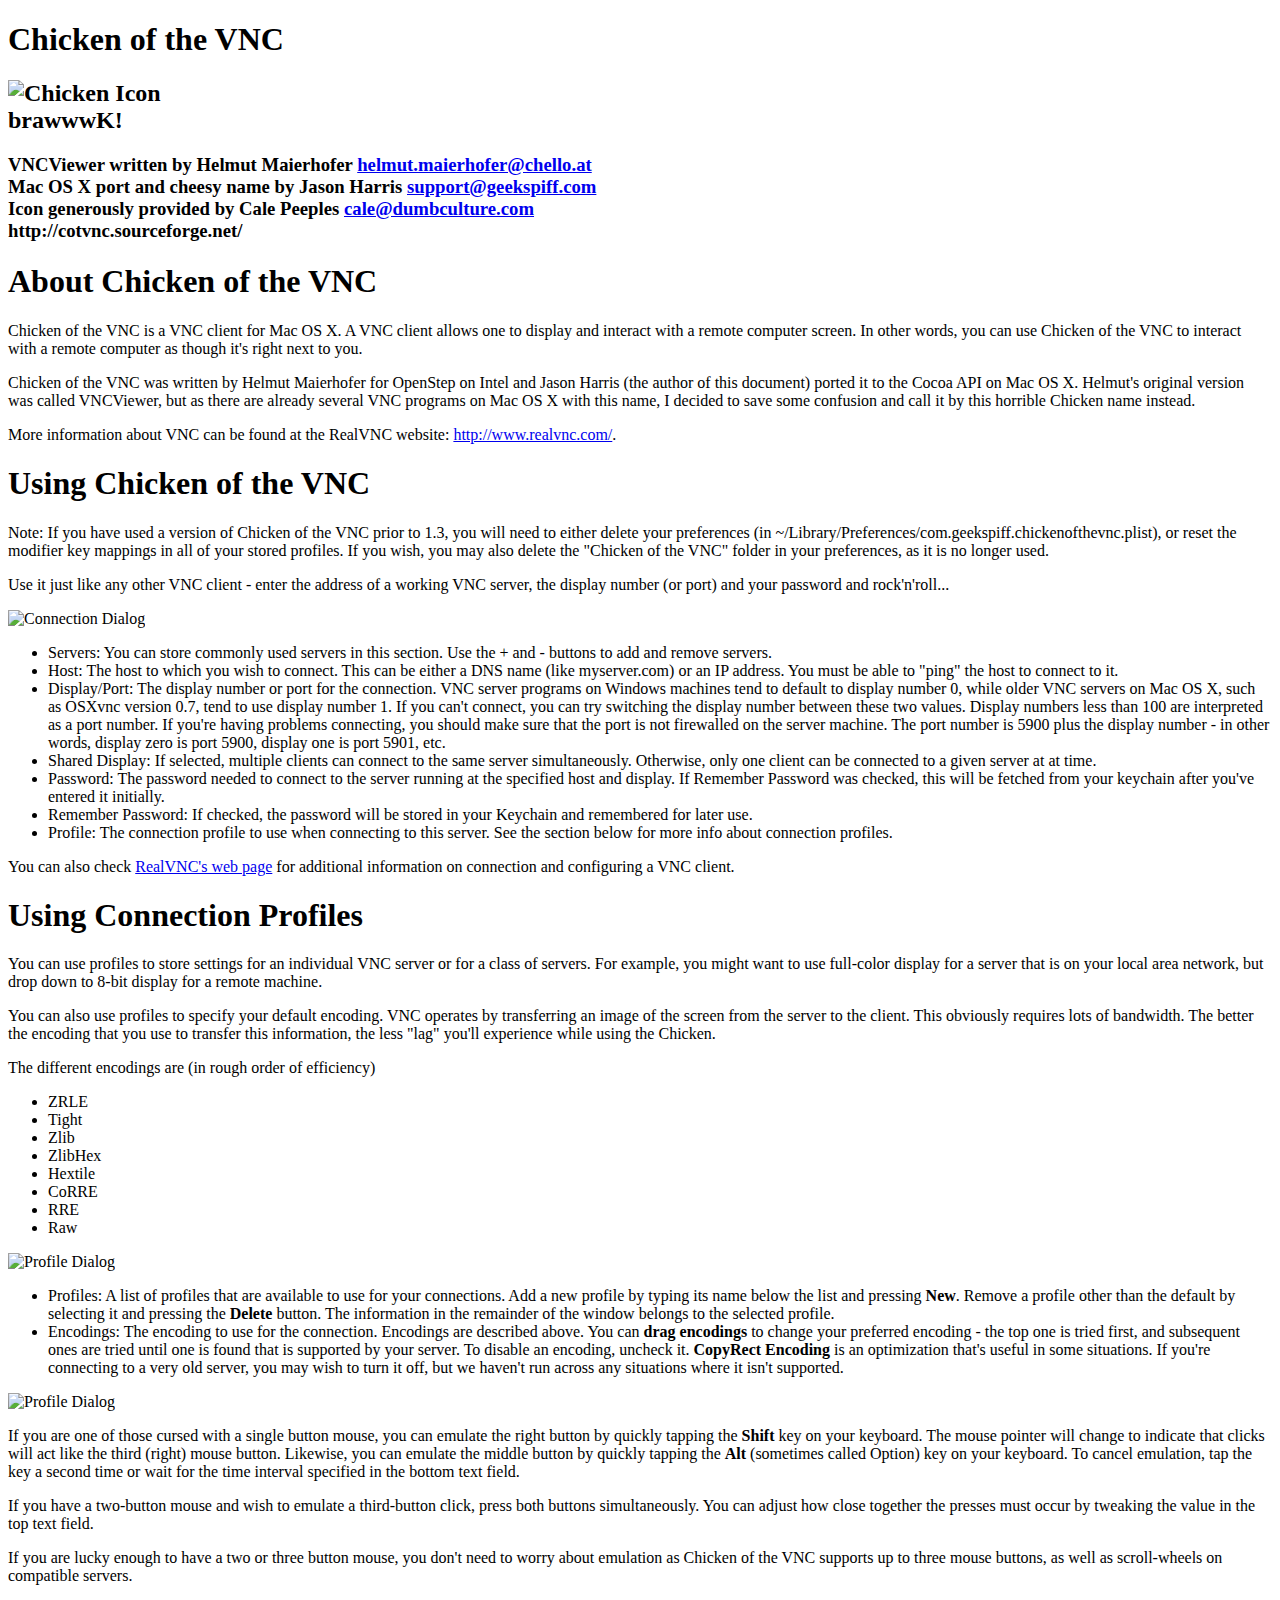
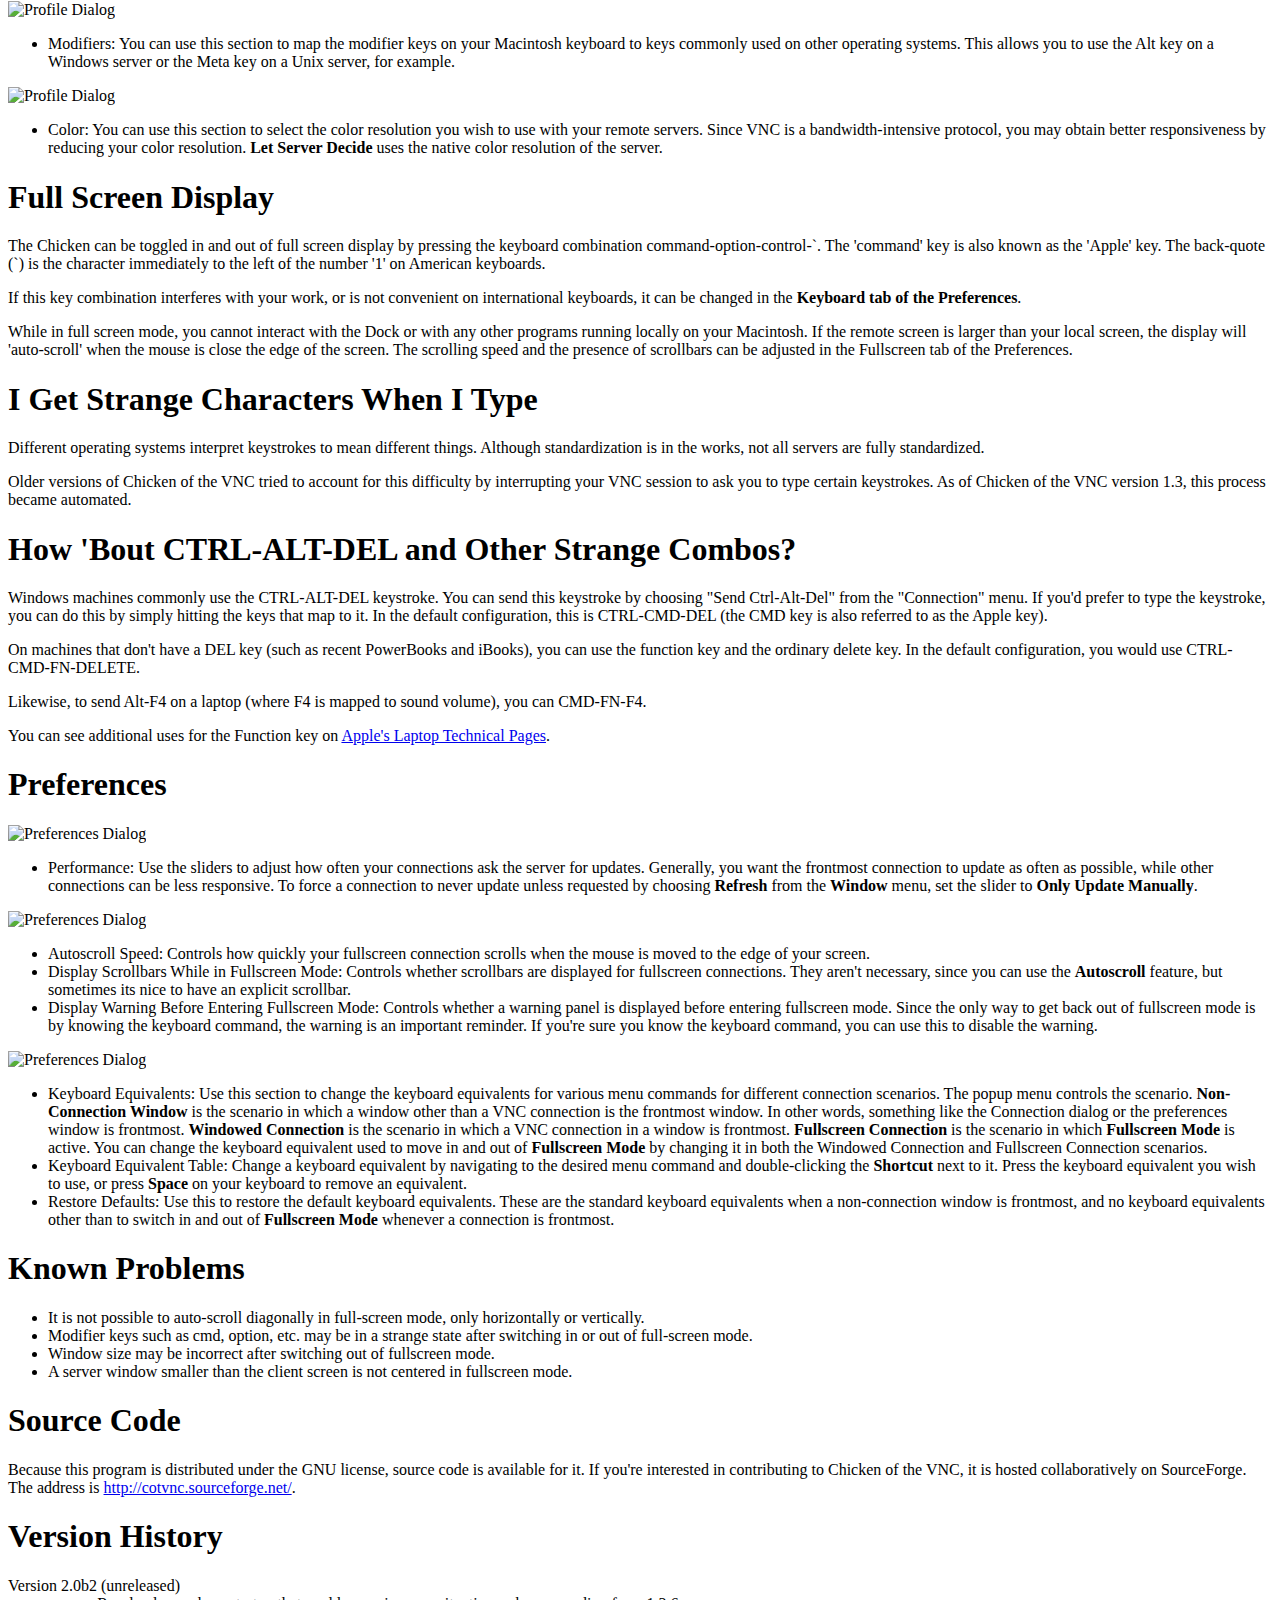
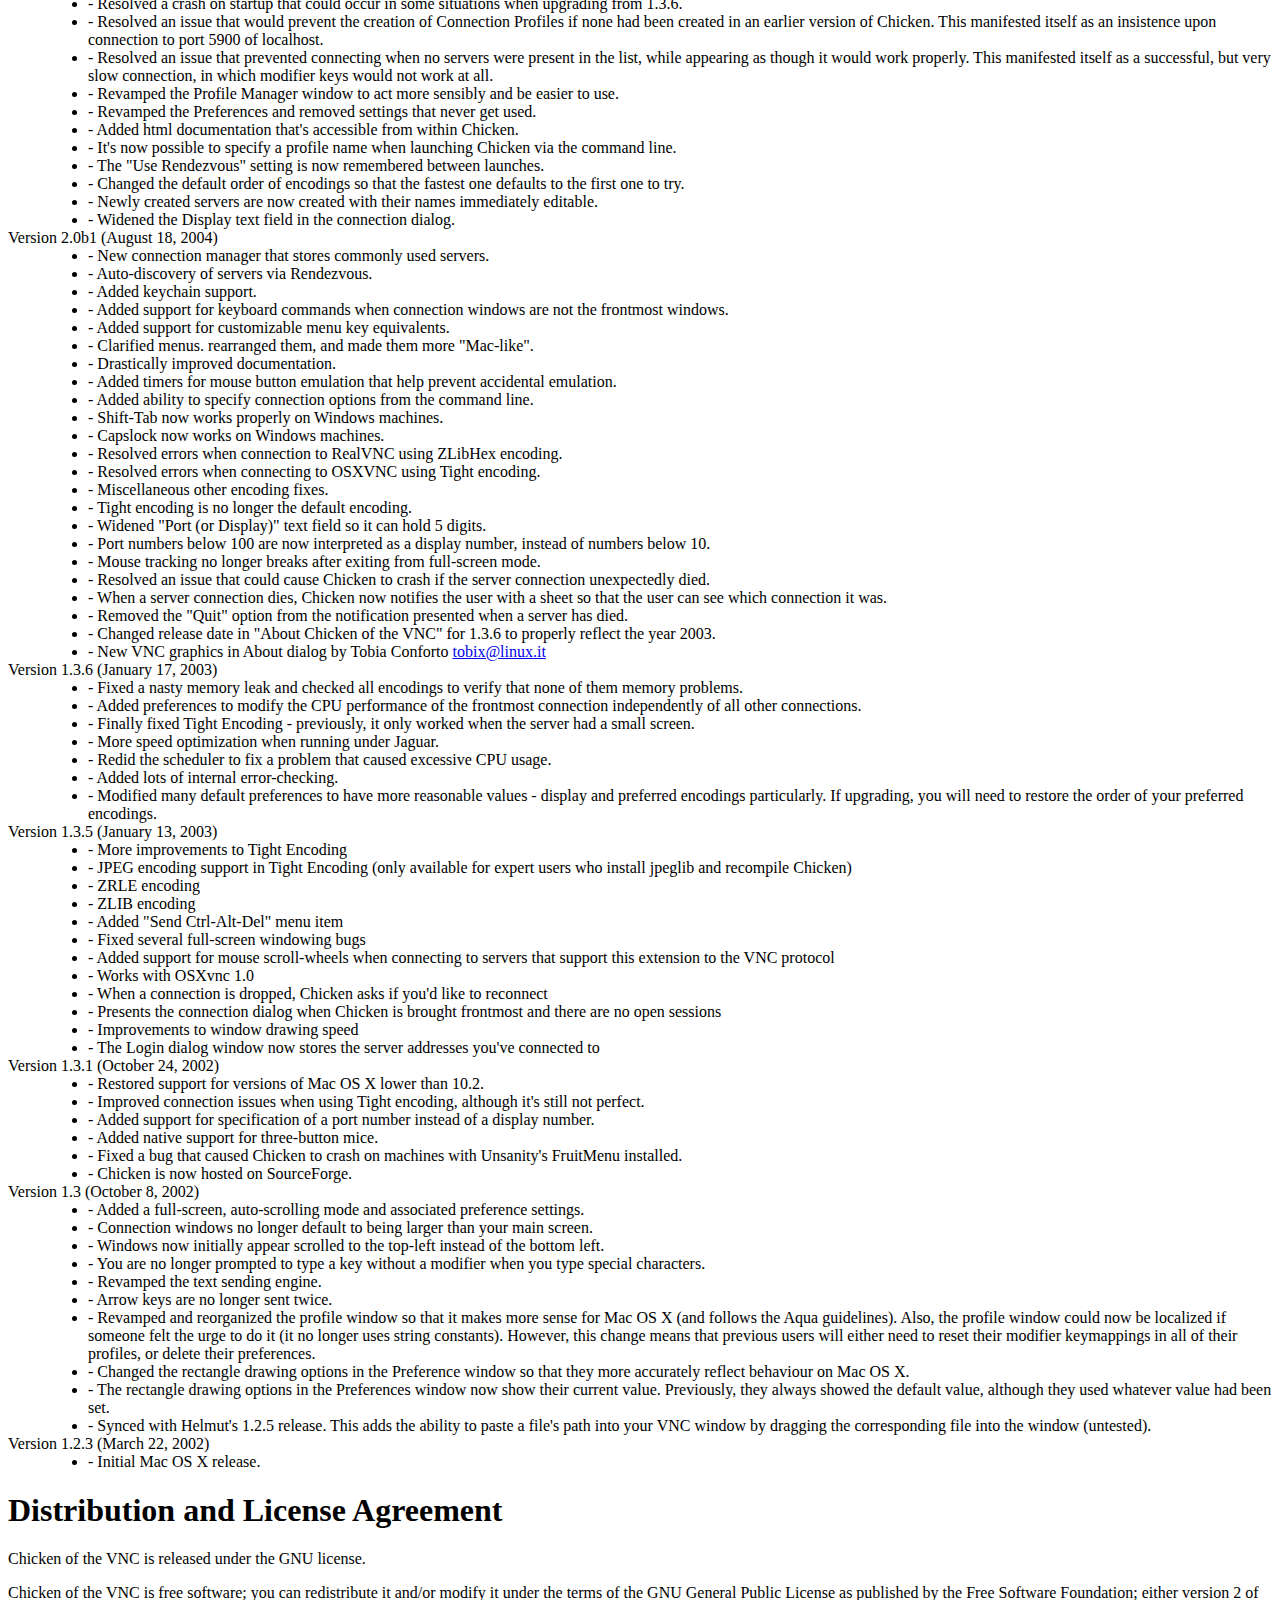
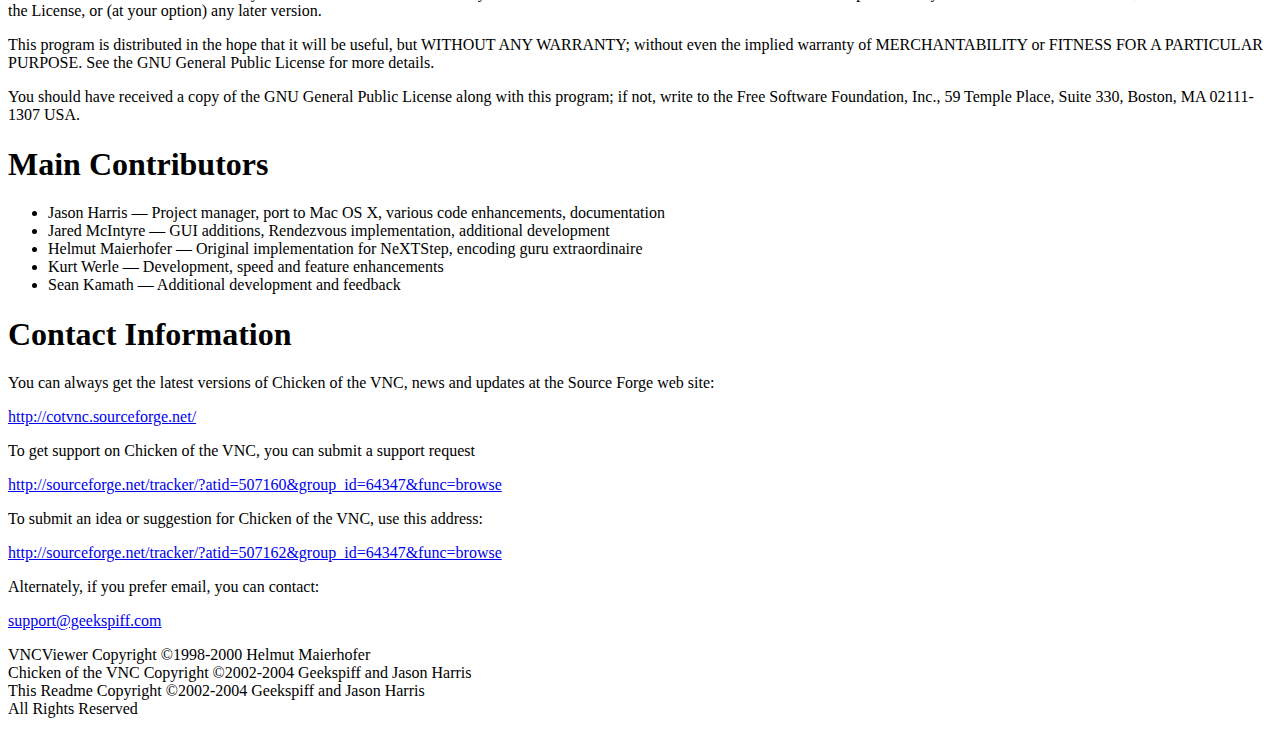
==== Resources/help/index.html @ b42af43c "Updated default window positions, updated docs for 2.0b2, newly created servers are now created in e" ====
<!DOCTYPE html PUBLIC "-//W3C//DTD XHTML 1.1//EN"
        "http://www.w3.org/TR/xhtml11/DTD/xhtml11.dtd">
<html xmlns="http://www.w3.org/1999/xhtml">
<head>
	<meta http-equiv="content-type" content="text/html; charset=utf-8" />
	<link rel="stylesheet" href="style_sheet.css" type="text/css" />
	<title>About Chicken of the VNC</title>
</head>
<body>

<div id="PageContainer">
<div id="header">
	<h1>Chicken of the VNC</h1>
	<h2><img src="icon.jpg" width="128" height="128" alt="Chicken Icon" /><br/>
	brawwwK!</h2>
	<h3>VNCViewer written by Helmut Maierhofer <a href="mailto:helmut.maierhofer@chello.at">helmut.maierhofer@chello.at</a><br/>
	Mac OS X port and cheesy name by Jason Harris <a href="mailto:support@geekspiff.com">support@geekspiff.com</a><br/>
	Icon generously provided by Cale Peeples <a href="mailto:cale@dumbculture.com">cale@dumbculture.com</a><br/>
	http://cotvnc.sourceforge.net/</h3>
</div>

<div class="section">
	<h1>About Chicken of the VNC</h1>
	<p>Chicken of the VNC is a VNC client for Mac OS X.  A VNC client allows one to display and interact with a remote computer screen.  In other words, you can use Chicken of the VNC to interact with a remote computer as though it's right next to you.</p>

<p>Chicken of the VNC was written by Helmut Maierhofer for OpenStep on Intel and Jason Harris (the author of this document) ported it to the Cocoa API on Mac OS X.  Helmut's original version was called VNCViewer, but as there are already several VNC programs on Mac OS X with this name, I decided to save some confusion and call it by this horrible Chicken name instead.</p>

<p>More information about VNC can be found at the RealVNC website: <a href="http://www.realvnc.com/">http://www.realvnc.com/</a>.</p>
</div>

<div class="section">
	<h1>Using Chicken of the VNC</h1>

	<p class="smallImportant">Note:  If you have used a version of Chicken of the VNC prior to 1.3, you will need to either delete your preferences (in ~/Library/Preferences/com.geekspiff.chickenofthevnc.plist), or reset the modifier key mappings in all of your stored profiles.  If you wish, you may also delete the "Chicken of the VNC" folder in your preferences, as it is no longer used.</p>

	<p>Use it just like any other VNC client - enter the address of a working VNC server, the display number (or port) and your password and rock'n'roll...</p>

	<div class="ss"><img src="connect.jpg" width="390" height="179" alt="Connection Dialog" /></div>
	
	<ul class="explanation">
		<li><span class="item">Servers:</span>  You can store commonly used servers in this section.  Use the + and - buttons to add and remove servers.</li>

		<li><span class="item">Host:</span>  The host to which you wish to connect.  This can be either a DNS name (like myserver.com) or an IP address.  You must be able to "ping" the host to connect to it.</li>

		<li><span class="item">Display/Port:</span>  The display number or port for the connection.  VNC server programs on Windows machines tend to default to display number 0, while older VNC servers on Mac OS X, such as OSXvnc version 0.7, tend to use display number 1.  If you can't connect, you can try switching the display number between these two values.  Display numbers less than 100 are interpreted as a port number.  If you're having problems connecting, you should make sure that the port is not firewalled on the server machine.  The port number is 5900 plus the display number - in other words, display zero is port 5900, display one is port 5901, etc.</li>

		<li><span class="item">Shared Display:</span>  If selected, multiple clients can connect to the same server simultaneously.  Otherwise, only one client can be connected to a given server at at time.</li>

		<li><span class="item">Password:</span>  The password needed to connect to the server running at the specified host and display.  If Remember Password was checked, this will be fetched from your keychain after you've entered it initially.</li>

		<li><span class="item">Remember Password:</span>  If checked, the password will be stored in your Keychain and remembered for later use.</li>

		<li><span class="item">Profile:</span>  The connection profile to use when connecting to this server.  See the section below for more info about connection profiles.</li>
	</ul>
	
	<p>You can also check <a href="http://www.realvnc.com/">RealVNC's web page</a> for additional information on connection and configuring a VNC client.</p>
</div>

<div class="section">
	<h1>Using Connection Profiles</h1>
	
	<p>You can use profiles to store settings for an individual VNC server or for a class of servers.  For example, you might want to use full-color display for a server that is on your local area network, but drop down to 8-bit display for a remote machine.</p>

	<p>You can also use profiles to specify your default encoding.  VNC operates by transferring an image of the screen from the server to the client.  This obviously requires lots of bandwidth.  The better the encoding that you use to transfer this information, the less "lag" you'll experience while using the Chicken.</p>

	<p class="noMargin">The different encodings are (in rough order of efficiency)<br/>
	<ul id="encodingList">
		<li>ZRLE</li>
		<li>Tight</li>
		<li>Zlib</li>
		<li>ZlibHex</li>
		<li>Hextile</li>
		<li>CoRRE</li>
		<li>RRE</li>
		<li>Raw</li>
	</ul></p>
	
	<div class="ss"><img src="profiles1.jpg" width="386" height="253" alt="Profile Dialog" /></div>

	<ul class="explanation">
		<li><span class="item">Profiles:</span>  A list of profiles that are available to use for your connections.  Add a new profile by typing its name below the list and pressing <strong>New</strong>.  Remove a profile other than the default by selecting it and pressing the <strong>Delete</strong> button.  The information in the remainder of the window belongs to the selected profile.</li>

		<li><span class="item">Encodings:</span>  The encoding to use for the connection.  Encodings are described above.  You can <strong>drag encodings</strong> to change your preferred encoding - the top one is tried first, and subsequent ones are tried until one is found that is supported by your server.  To disable an encoding, uncheck it.  <strong>CopyRect Encoding</strong> is an optimization that's useful in some situations.  If you're connecting to a very old server, you may wish to turn it off, but we haven't run across any situations where it isn't supported.</li>
	</ul>

	<div class="ss"><img src="profiles2.jpg" width="386" height="253" alt="Profile Dialog" /></div>

	<p>If you are one of those cursed with a single button mouse, you can emulate the right button by quickly tapping the <strong>Shift</strong> key on your keyboard.  The mouse pointer will change to indicate that clicks will act like the third (right) mouse button.  Likewise, you can emulate the middle button by quickly tapping the <strong>Alt</strong> (sometimes called Option) key on your keyboard.  To cancel emulation, tap the key a second time or wait for the time interval specified in the bottom text field.<p>

	<p>If you have a two-button mouse and wish to emulate a third-button click, press both buttons simultaneously.  You can adjust how close together the presses must occur by tweaking the value in the top text field.<p>

	<p>If you are lucky enough to have a two or three button mouse, you don't need to worry about emulation as Chicken of the VNC supports up to three mouse buttons, as well as scroll-wheels on compatible servers.</p>

	<div class="ss"><img src="profiles3.jpg" width="386" height="253" alt="Profile Dialog" /></div>

	<ul class="explanation">
		<li><span class="item">Modifiers:</span>  You can use this section to map the modifier keys on your Macintosh keyboard to keys commonly used on other operating systems.  This allows you to use the Alt key on a Windows server or the Meta key on a Unix server, for example.</li>
	</ul>

	<div class="ss"><img src="profiles4.jpg" width="386" height="253" alt="Profile Dialog" /></div>

	<ul class="explanation">
		<li><span class="item">Color:</span>  You can use this section to select the color resolution you wish to use with your remote servers.  Since VNC is a bandwidth-intensive protocol, you may obtain better responsiveness by reducing your color resolution.  <strong>Let Server Decide</strong> uses the native color resolution of the server.</li>
	</ul>
</div>

<div class="section">
	<h1>Full Screen Display</h1>
	
	<p>The Chicken can be toggled in and out of full screen display by pressing the keyboard combination command-option-control-`.  The 'command' key is also known as the 'Apple' key.  The back-quote (`) is the character immediately to the left of the number '1' on American keyboards.</p>

	<p>If this key combination interferes with your work, or is not convenient on international keyboards, it can be changed in the <strong>Keyboard tab of the Preferences</strong>.</p>

	<p>While in full screen mode, you cannot interact with the Dock or with any other programs running locally on your Macintosh.  If the remote screen is larger than your local screen, the display will 'auto-scroll' when the mouse is close the edge of the screen.  The scrolling speed and the presence of scrollbars can be adjusted in the Fullscreen tab of the Preferences.</p>
</div>

<div class="section">
	<h1>I Get Strange Characters When I Type</h1>
	
	<p>Different operating systems interpret keystrokes to mean different things.  Although standardization is in the works, not all servers are fully standardized.</p> 

	<p>Older versions of Chicken of the VNC tried to account for this difficulty by interrupting your VNC session to ask you to type certain keystrokes.  As of Chicken of the VNC version 1.3, this process became automated.</p>
</div>

<div class="section">
	<h1>How 'Bout CTRL-ALT-DEL and Other Strange Combos?</h1>
	
	<p>Windows machines commonly use the CTRL-ALT-DEL keystroke.  You can send this keystroke by choosing "Send Ctrl-Alt-Del" from the "Connection" menu.  If you'd prefer to type the keystroke, you can do this by simply hitting the keys that map to it.  In the default configuration, this is CTRL-CMD-DEL (the CMD key is also referred to as the Apple key).</p>

	<p>On machines that don't have a DEL key (such as recent PowerBooks and iBooks), you can use the function key and the ordinary delete key.  In the default configuration, you would use CTRL-CMD-FN-DELETE.</p>

	<p>Likewise, to send Alt-F4 on a laptop (where F4 is mapped to sound volume), you can CMD-FN-F4.</p>

	<p>You can see additional uses for the Function key on <a href="http://developer.apple.com/techpubs/hardware/Developer_Notes/Macintosh_CPUs-G4/PowerBook_G4_11Oct01/3Input-Output/Keyboard_.html">Apple's Laptop Technical Pages</a>.</p>
</div>

<div class="section">
	<h1>Preferences</h1>

	<div class="ss"><img src="prefs1.jpg" width="374" height="229" alt="Preferences Dialog" /></div>

	<ul class="explanation">
		<li><span class="item">Performance:</span>  Use the sliders to adjust how often your connections ask the server for updates.  Generally, you want the frontmost connection to update as often as possible, while other connections can be less responsive.  To force a connection to never update unless requested by choosing <strong>Refresh</strong> from the <strong>Window</strong> menu, set the slider to <strong>Only Update Manually</strong>.</li>
	</ul>
	
	<div class="ss"><img src="prefs2.jpg" width="374" height="229" alt="Preferences Dialog" /></div>

	<ul class="explanation">
		<li><span class="item">Autoscroll Speed:</span>  Controls how quickly your fullscreen connection scrolls when the mouse is moved to the edge of your screen.</li>

		<li><span class="item">Display Scrollbars While in Fullscreen Mode:</span>  Controls whether scrollbars are displayed for fullscreen connections.  They aren't necessary, since you can use the <strong>Autoscroll</strong> feature, but sometimes its nice to have an explicit scrollbar.</li>

		<li><span class="item">Display Warning Before Entering Fullscreen Mode:</span>  Controls whether a warning panel is displayed before entering fullscreen mode.  Since the only way to get back out of fullscreen mode is by knowing the keyboard command, the warning is an important reminder.  If you're sure you know the keyboard command, you can use this to disable the warning.</li>
	</ul>
	
	<div class="ss"><img src="prefs3.jpg" width="374" height="229" alt="Preferences Dialog" /></div>

	<ul class="explanation">
		<li><span class="item">Keyboard Equivalents:</span>  Use this section to change the keyboard equivalents for various menu commands for different connection scenarios.  The popup menu controls the scenario.  <strong>Non-Connection Window</strong> is the scenario in which a window other than a VNC connection is the frontmost window.  In other words, something like the Connection dialog or the preferences window is frontmost.  <strong>Windowed Connection</strong> is the scenario in which a VNC connection in a window is frontmost.  <strong>Fullscreen Connection</strong> is the scenario in which <strong>Fullscreen Mode</strong> is active.  You can change the keyboard equivalent used to move in and out of <strong>Fullscreen Mode</strong> by changing it in both the Windowed Connection and Fullscreen Connection scenarios.</li>

		<li><span class="item">Keyboard Equivalent Table:</span>  Change a keyboard equivalent by navigating to the desired menu command and double-clicking the <strong>Shortcut</strong> next to it.  Press the keyboard equivalent you wish to use, or press <strong>Space</strong> on your keyboard to remove an equivalent.</li>

		<li><span class="item">Restore Defaults:</span>  Use this to restore the default keyboard equivalents.  These are the standard keyboard equivalents when a non-connection window is frontmost, and no keyboard equivalents other than to switch in and out of <strong>Fullscreen Mode</strong> whenever a connection is frontmost.</li>
	</ul>
</div>

<div class="section">
	<h1>Known Problems</h1>
	
	<ul>
		<li>It is not possible to auto-scroll diagonally in full-screen mode, only horizontally or vertically.</li>
		<li>Modifier keys such as cmd, option, etc. may be in a strange state after switching in or out of full-screen mode.</li>
		<li>Window size may be incorrect after switching out of fullscreen mode.</li>
		<li>A server window smaller than the client screen is not centered in fullscreen mode.</li>
	</ul>
</div>

<div class="section">
	<h1>Source Code</h1>
	
	<p>Because this program is distributed under the GNU license, source code is available for it.  If you're interested in contributing to Chicken of the VNC, it is hosted collaboratively on SourceForge.  The address is
<a href="http://cotvnc.sourceforge.net/">http://cotvnc.sourceforge.net/</a>.</p>
</div>

<div class="section">
	<h1>Version History</h1>
	
	<div id="versionHistory">
	<dl>
		<dt>Version 2.0b2 (<span class="unreleased">unreleased</span>)</dt>
		<dd><ul>
			<li>- Resolved a crash on startup that could occur in some situations when upgrading from 1.3.6.</li>
			<li>- Resolved an issue that would prevent the creation of Connection Profiles if none had been created in an earlier version of Chicken.  This manifested itself as an insistence upon connection to port 5900 of localhost.</li>
			<li>- Resolved an issue that prevented connecting when no servers were present in the list, while appearing as though it would work properly.  This manifested itself as a successful, but very slow connection, in which modifier keys would not work at all.</li>
			<li>- Revamped the Profile Manager window to act more sensibly and be easier to use.  </li>
			<li>- Revamped the Preferences and removed settings that never get used.</li>
			<li>- Added html documentation that's accessible from within Chicken.</li>
			<li>- It's now possible to specify a profile name when launching Chicken via the command line.</li>
			<li>- The "Use Rendezvous" setting is now remembered between launches.</li>
			<li>- Changed the default order of encodings so that the fastest one defaults to the first one to try.</li>
			<li>- Newly created servers are now created with their names immediately editable.</li>
			<li>- Widened the Display text field in the connection dialog.</li>
		</ul></dd>

		<dt>Version 2.0b1 (August 18, 2004)</dt>
		<dd><ul>
			<li>- New connection manager that stores commonly used servers.</li>
			<li>- Auto-discovery of servers via Rendezvous.</li>
			<li>- Added keychain support.</li>
			<li>- Added support for keyboard commands when connection windows are not the frontmost windows.</li>
			<li>- Added support for customizable menu key equivalents.</li>
			<li>- Clarified menus. rearranged them, and made them more "Mac-like".</li>
			<li>- Drastically improved documentation.</li>
			<li>- Added timers for mouse button emulation that help prevent accidental emulation.</li>
			<li>- Added ability to specify connection options from the command line.</li>
			<li>- Shift-Tab now works properly on Windows machines.</li>
			<li>- Capslock now works on Windows machines.</li>
			<li>- Resolved errors when connection to RealVNC using ZLibHex encoding.</li>
			<li>- Resolved errors when connecting to OSXVNC using Tight encoding.</li>
			<li>- Miscellaneous other encoding fixes.</li>
			<li>- Tight encoding is no longer the default encoding.</li>
			<li>- Widened "Port (or Display)" text field so it can hold 5 digits.</li>
			<li>- Port numbers below 100 are now interpreted as a display number, instead of numbers below 10.</li>
			<li>- Mouse tracking no longer breaks after exiting from full-screen mode.</li>
			<li>- Resolved an issue that could cause Chicken to crash if the server connection unexpectedly died.</li>
			<li>- When a server connection dies, Chicken now notifies the user with a sheet so that the user can see which connection it was.</li>
			<li>- Removed the "Quit" option from the notification presented when a server has died.</li>
			<li>- Changed release date in "About Chicken of the VNC" for 1.3.6 to properly reflect the year 2003.</li>
			<li>- New VNC graphics in About dialog by Tobia Conforto <a href="mailto:tobix@linux.it">tobix@linux.it</a></li>
		</ul></dd>

		<dt>Version 1.3.6 (January 17, 2003)</dt>
		<dd><ul>
			<li>- Fixed a nasty memory leak and checked all encodings to verify that none of them memory problems.</li>
			<li>- Added preferences to modify the CPU performance of the frontmost connection independently of all other connections.</li>
			<li>- Finally fixed Tight Encoding - previously, it only worked when the server had a small screen.</li>
			<li>- More speed optimization when running under Jaguar.</li>
			<li>- Redid the scheduler to fix a problem that caused excessive CPU usage.</li>
			<li>- Added lots of internal error-checking.</li>
			<li>- Modified many default preferences to have more reasonable values - display and preferred encodings particularly.  If upgrading, you will need to restore the order of your preferred encodings.</li>
		</ul></dd>
		
		<dt>Version 1.3.5 (January 13, 2003)</dt>
		<dd><ul>
			<li>- More improvements to Tight Encoding</li>
			<li>- JPEG encoding support in Tight Encoding (only available for expert users who install jpeglib and recompile Chicken)</li>
			<li>- ZRLE encoding</li>
			<li>- ZLIB encoding</li>
			<li>- Added "Send Ctrl-Alt-Del" menu item</li>
			<li>- Fixed several full-screen windowing bugs</li>
			<li>- Added support for mouse scroll-wheels when connecting to servers that support this extension to the VNC protocol</li>
			<li>- Works with OSXvnc 1.0</li>
			<li>- When a connection is dropped, Chicken asks if you'd like to reconnect</li>
			<li>- Presents the connection dialog when Chicken is brought frontmost and there are no open sessions</li>
			<li>- Improvements to window drawing speed</li>
			<li>- The Login dialog window now stores the server addresses you've connected to</li>
		</ul></dd>
		
		<dt>Version 1.3.1 (October 24, 2002)</dt>
		<dd><ul>
			<li>- Restored support for versions of Mac OS X lower than 10.2.</li>
			<li>- Improved connection issues when using Tight encoding, although it's still not perfect.</li>
			<li>- Added support for specification of a port number instead of a display number.</li>
			<li>- Added native support for three-button mice.</li>
			<li>- Fixed a bug that caused Chicken to crash on machines with Unsanity's FruitMenu installed.</li>
			<li>- Chicken is now hosted on SourceForge.</li>
		</ul></dd>
		
		<dt>Version 1.3 (October 8, 2002)</dt>
		<dd><ul>
			<li>- Added a full-screen, auto-scrolling mode and associated preference settings.  </li>
			<li>- Connection windows no longer default to being larger than your main screen.</li>
			<li>- Windows now initially appear scrolled to the top-left instead of the bottom left.</li>
			<li>- You are no longer prompted to type a key without a modifier when you type special characters.  </li>
			<li>- Revamped the text sending engine.</li>
			<li>- Arrow keys are no longer sent twice.</li>
			<li>- Revamped and reorganized the profile window so that it makes more sense for Mac OS X (and follows the Aqua guidelines).  Also, the profile window could now be localized if someone felt the urge to do it (it no longer uses string constants).  However, this change means that previous users will either need to reset their modifier keymappings in all of their profiles, or delete their preferences.</li>
			<li>- Changed the rectangle drawing options in the Preference window so that they more accurately reflect behaviour on Mac OS X.</li>
			<li>- The rectangle drawing options in the Preferences window now show their current value.  Previously, they always showed the default value, although they used whatever value had been set.</li>
			<li>- Synced with Helmut's 1.2.5 release.  This adds the ability to paste a file's path into your VNC window by dragging the corresponding file into the window (untested).</li>
		</ul></dd>
		
		<dt>Version 1.2.3 (March 22, 2002)</dt>
		<dd><ul>
			<li>- Initial Mac OS X release.</li>
		</ul></dd>
	</dl>
	</div>
</div>

<div class="section">
	<h1>Distribution and License Agreement</h1>
	
	<p>Chicken of the VNC is released under the GNU license.</p>

	<p>Chicken of the VNC is free software; you can redistribute it and/or modify it under the terms of the GNU General Public License as published by the Free Software Foundation; either version 2 of the License, or (at your option) any later version.</p>

	<p>This program is distributed in the hope that it will be useful, but WITHOUT ANY WARRANTY; without even the implied warranty of MERCHANTABILITY or FITNESS FOR A PARTICULAR PURPOSE.  See the GNU General Public License for more details.</p>

	<p>You should have received a copy of the GNU General Public License along with this program; if not, write to the Free Software Foundation, Inc., 59 Temple Place, Suite 330, Boston, MA  02111-1307  USA.</p>
</div>

<div class="section">
	<h1>Main Contributors</h1>
	
	<ul>
		<li><span class="contributor">Jason Harris</span> &mdash; Project manager, port to Mac OS X, various code enhancements, documentation</li>
		<li><span class="contributor">Jared McIntyre</span> &mdash; GUI additions, Rendezvous implementation, additional development</li>
		<li><span class="contributor">Helmut Maierhofer</span> &mdash; Original implementation for NeXTStep, encoding guru extraordinaire</li>
		<li><span class="contributor">Kurt Werle</span> &mdash; Development, speed and feature enhancements</li>
		<li><span class="contributor">Sean Kamath</span> &mdash; Additional development and feedback</li>
</ul>
</div>

<div class="section">
	<h1>Contact Information</h1>
	
	<div id="contactInfo">
	<p>You can always get the latest versions of Chicken of the VNC, news and updates at the Source Forge web site:</p>
<p class="address"><a href="http://cotvnc.sourceforge.net/">http://cotvnc.sourceforge.net/</a></p>

	<p>To get support on Chicken of the VNC, you can submit a support request</p>
<p class="address"><a href="http://sourceforge.net/tracker/?atid=507160&group_id=64347&func=browse">http://sourceforge.net/tracker/?atid=507160&group_id=64347&func=browse</a></p>

	<p>To submit an idea or suggestion for Chicken of the VNC, use this address:</p>
<p class="address"><a href="http://sourceforge.net/tracker/?atid=507162&group_id=64347&func=browse">http://sourceforge.net/tracker/?atid=507162&group_id=64347&func=browse</a></p>

	<p>Alternately, if you prefer email, you can contact:</p>
<p class="address"><a href="mailto:support@geekspiff.com">support@geekspiff.com</a></p>
	</div>
</div>

<div id="footer">
<p>VNCViewer Copyright &copy;1998-2000 Helmut Maierhofer<br/>
Chicken of the VNC Copyright &copy;2002-2004 Geekspiff and Jason Harris<br/>
This Readme Copyright &copy;2002-2004 Geekspiff and Jason Harris<br/>
All Rights Reserved</p>
</div>

</div> <!-- PageContainer -->
</body>
</html>
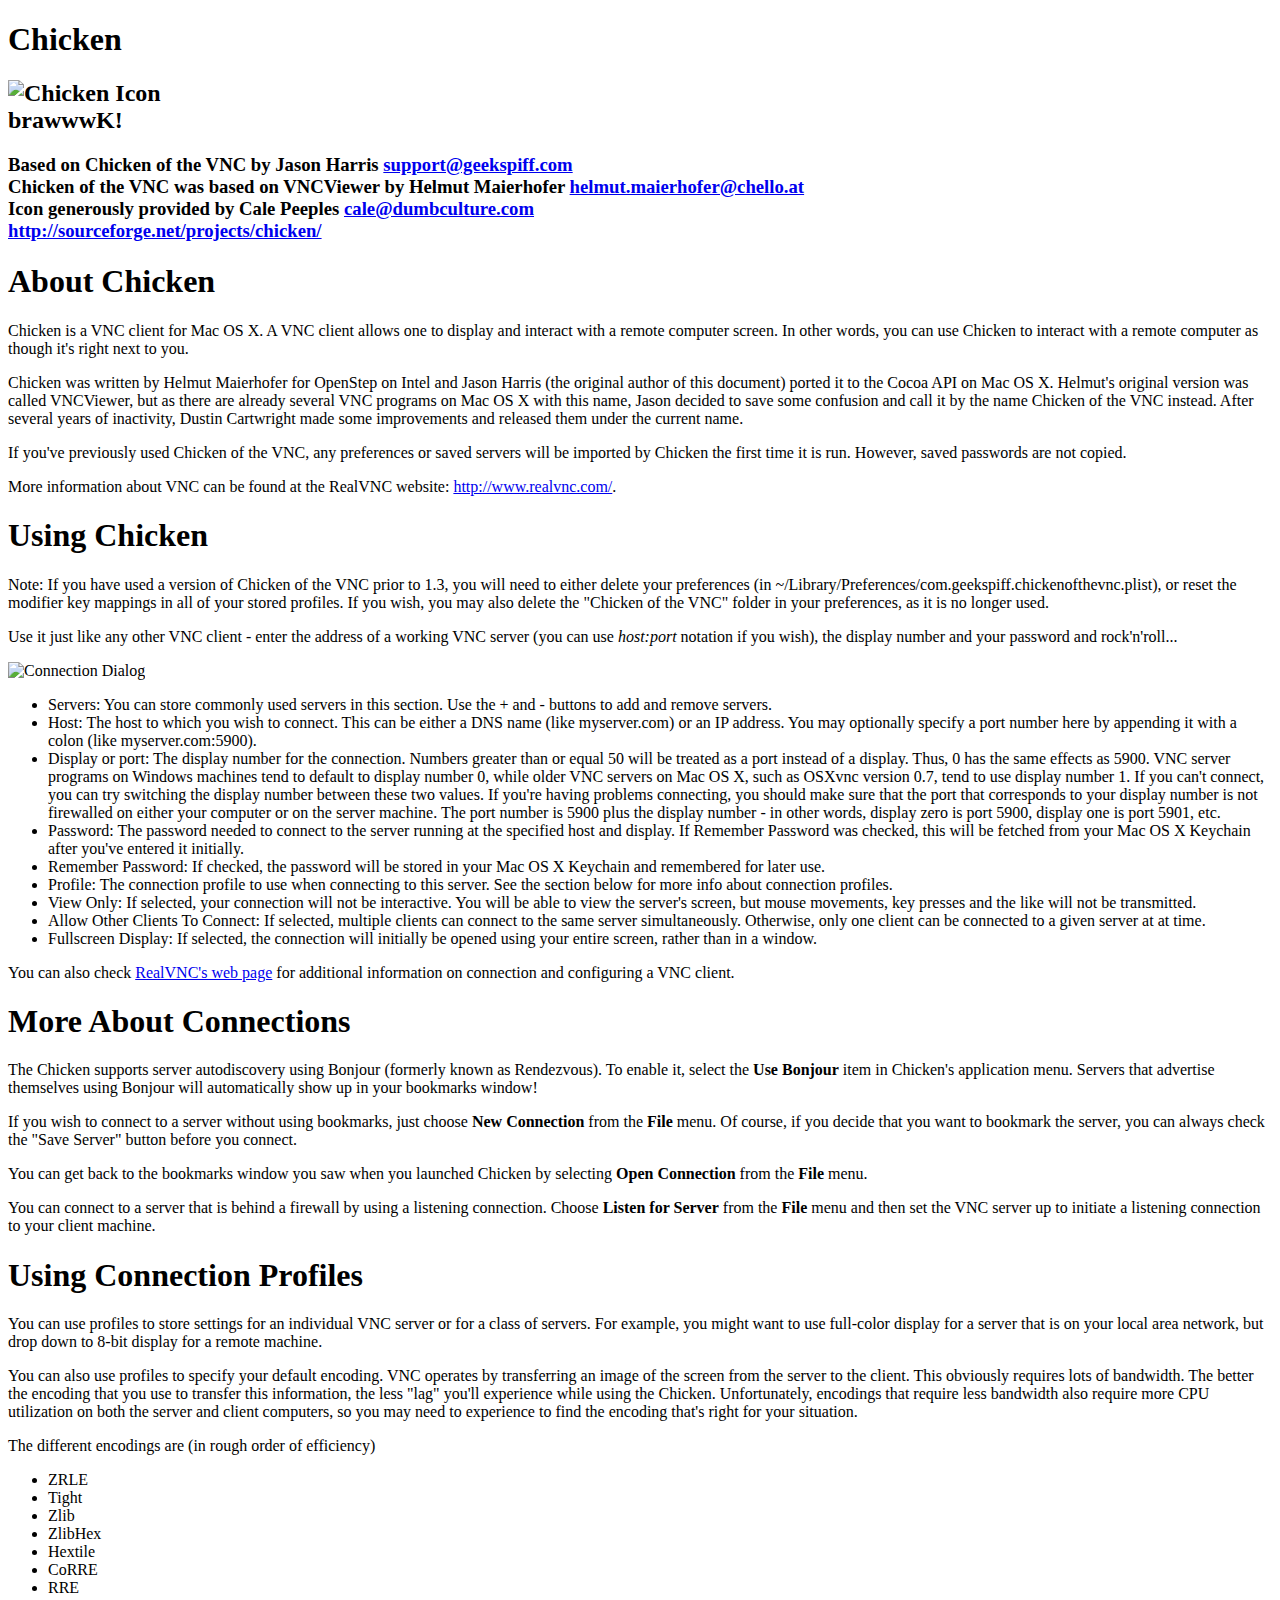
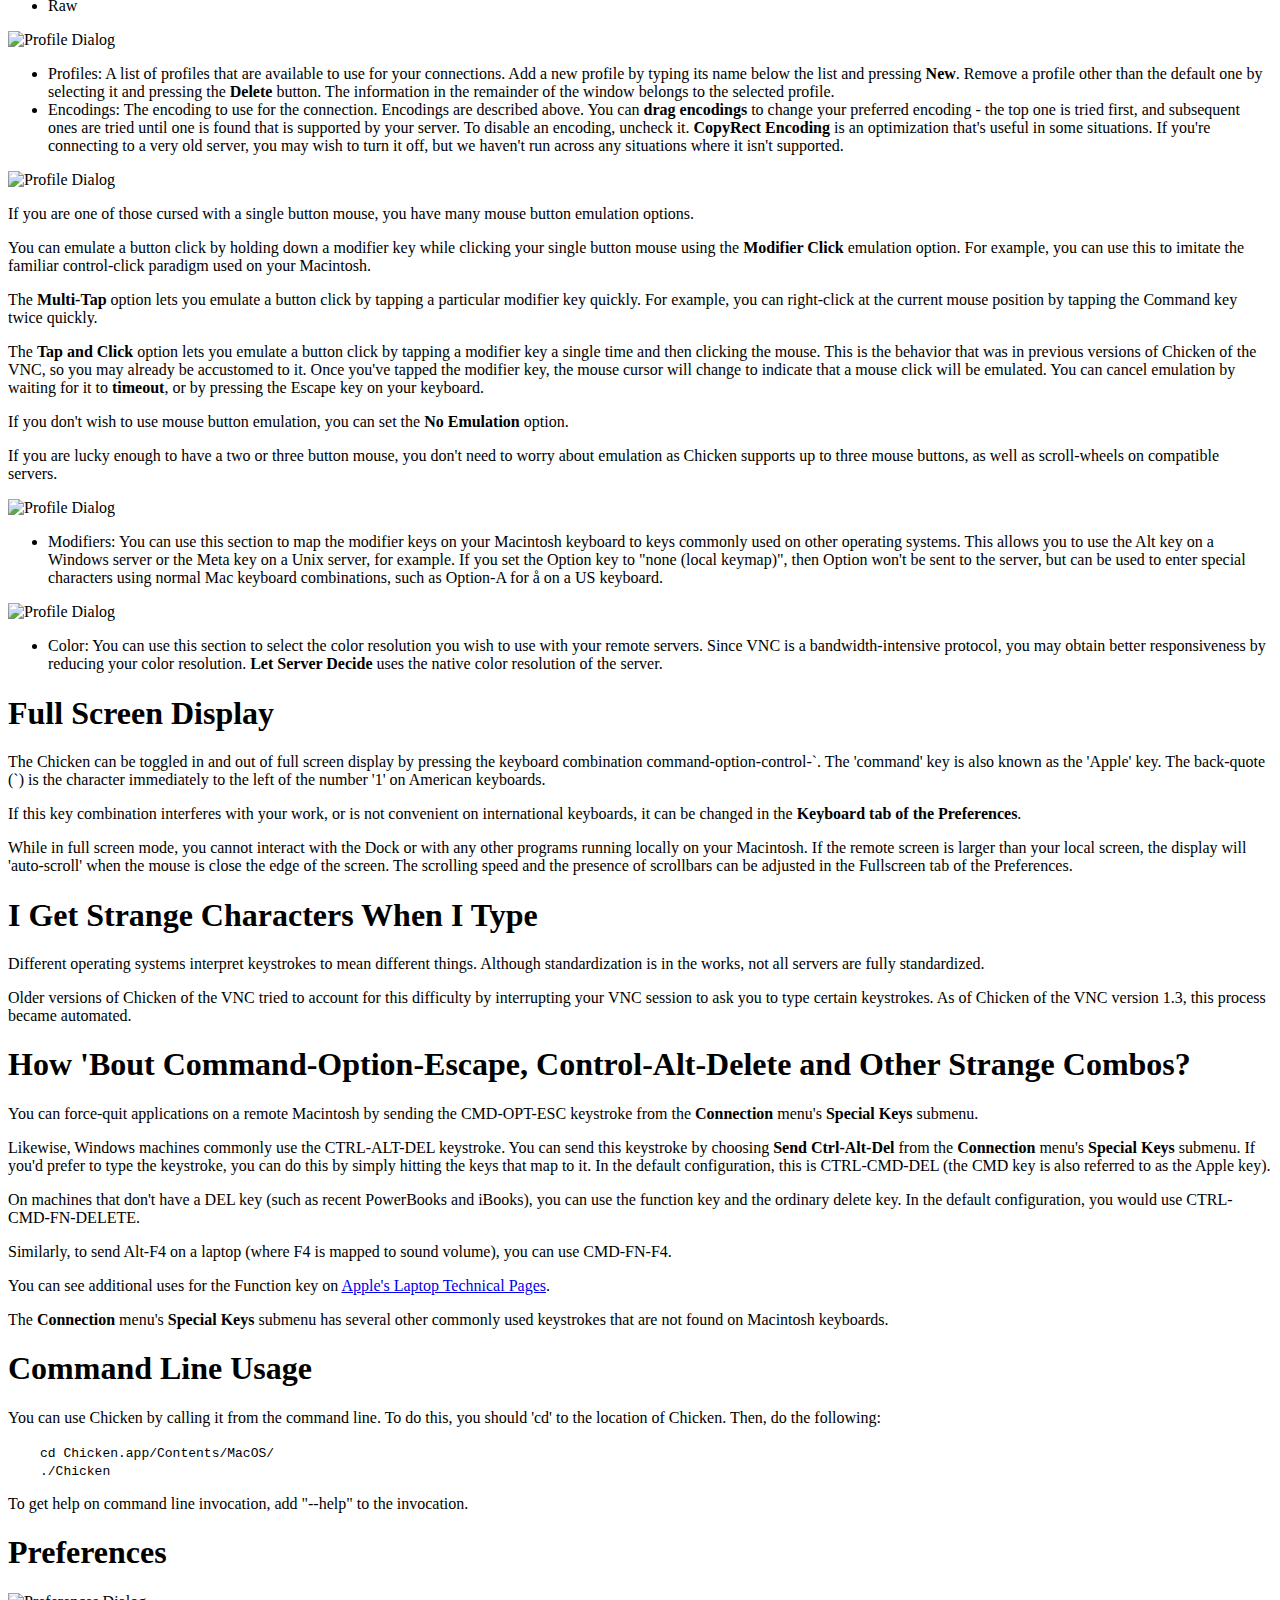
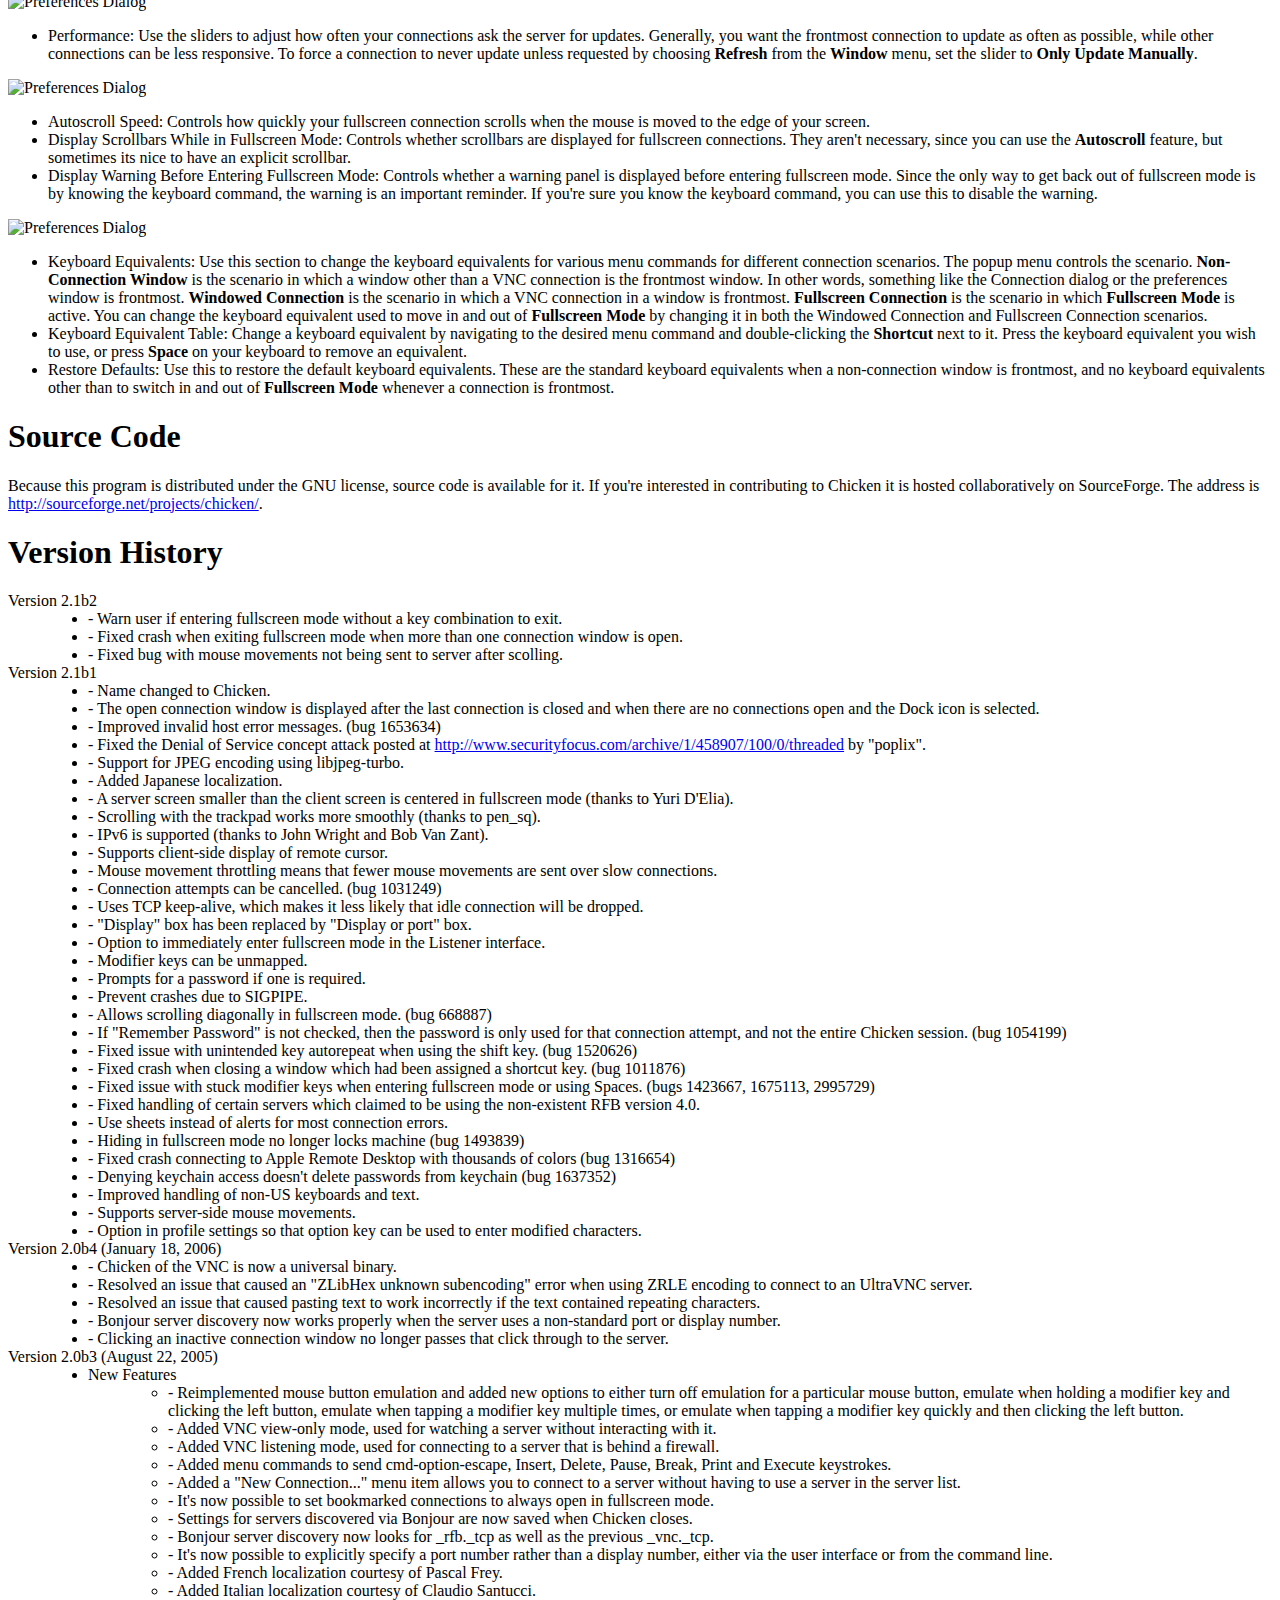
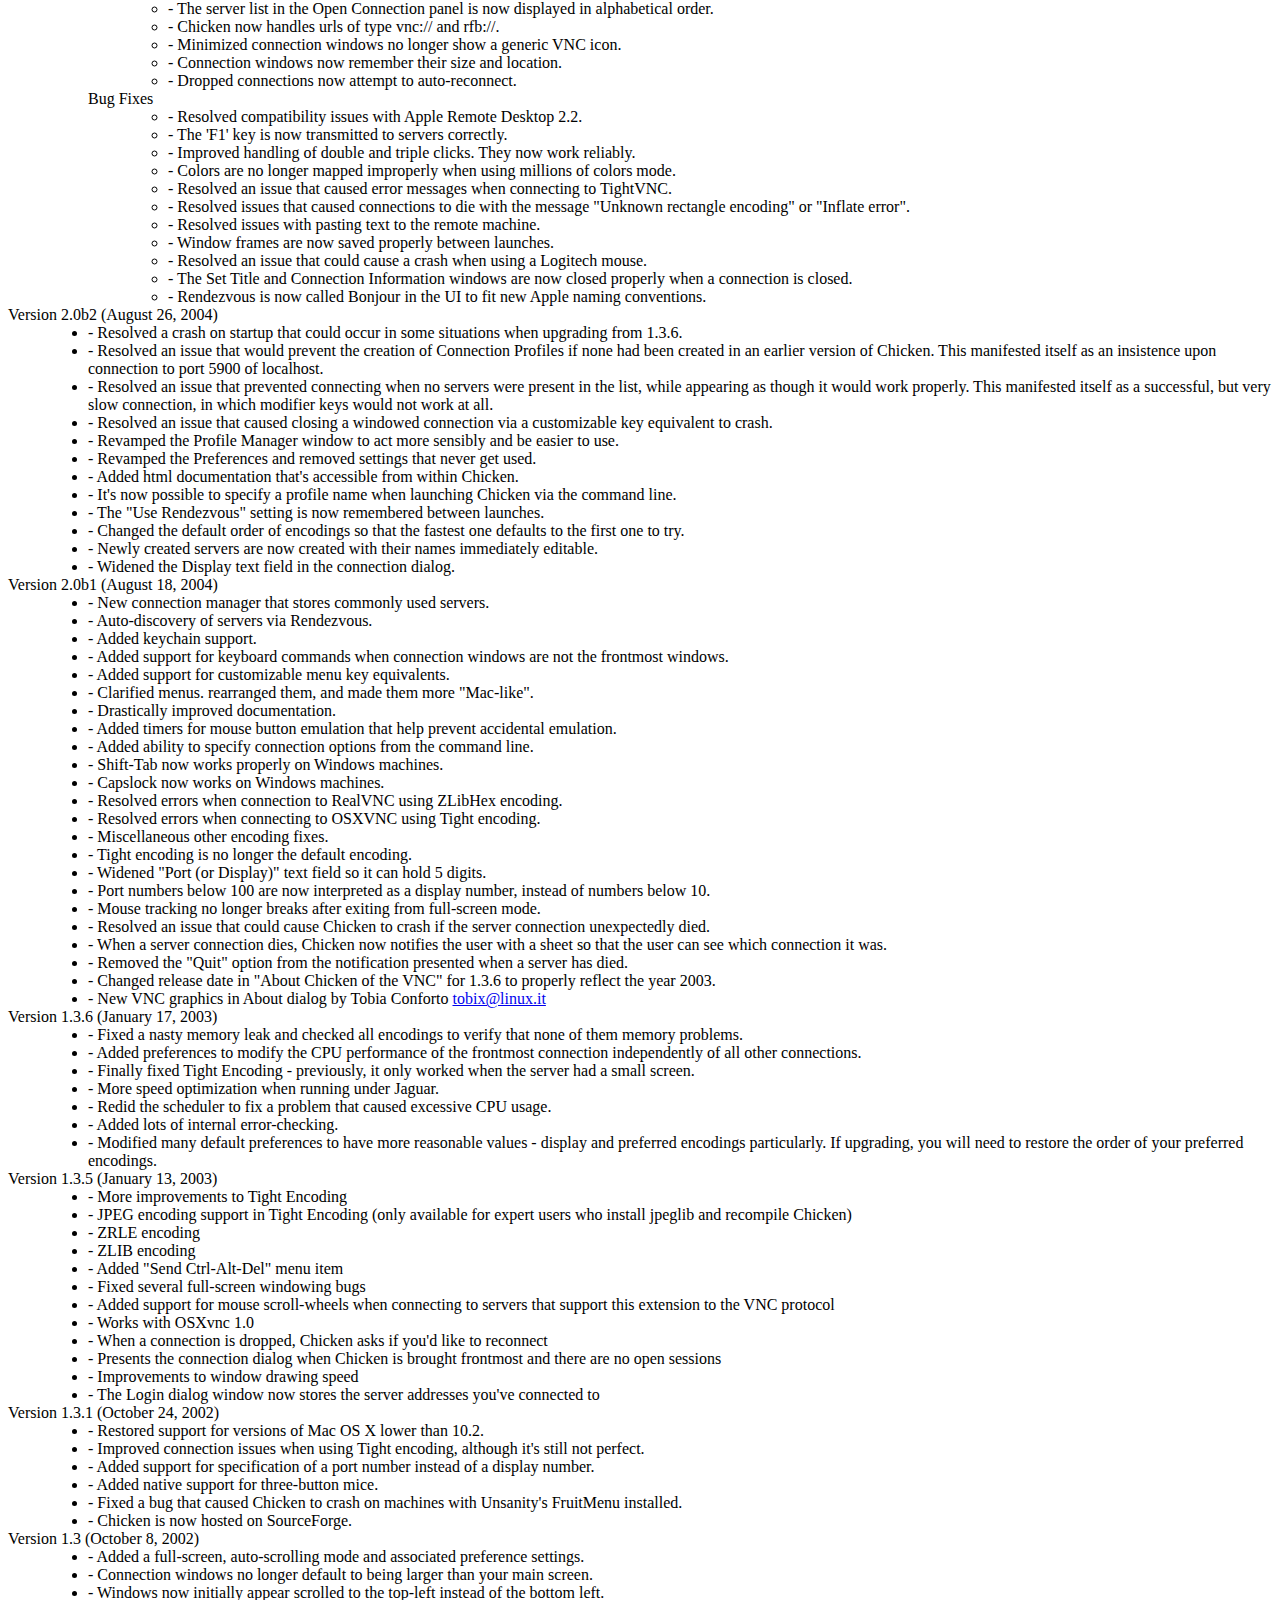
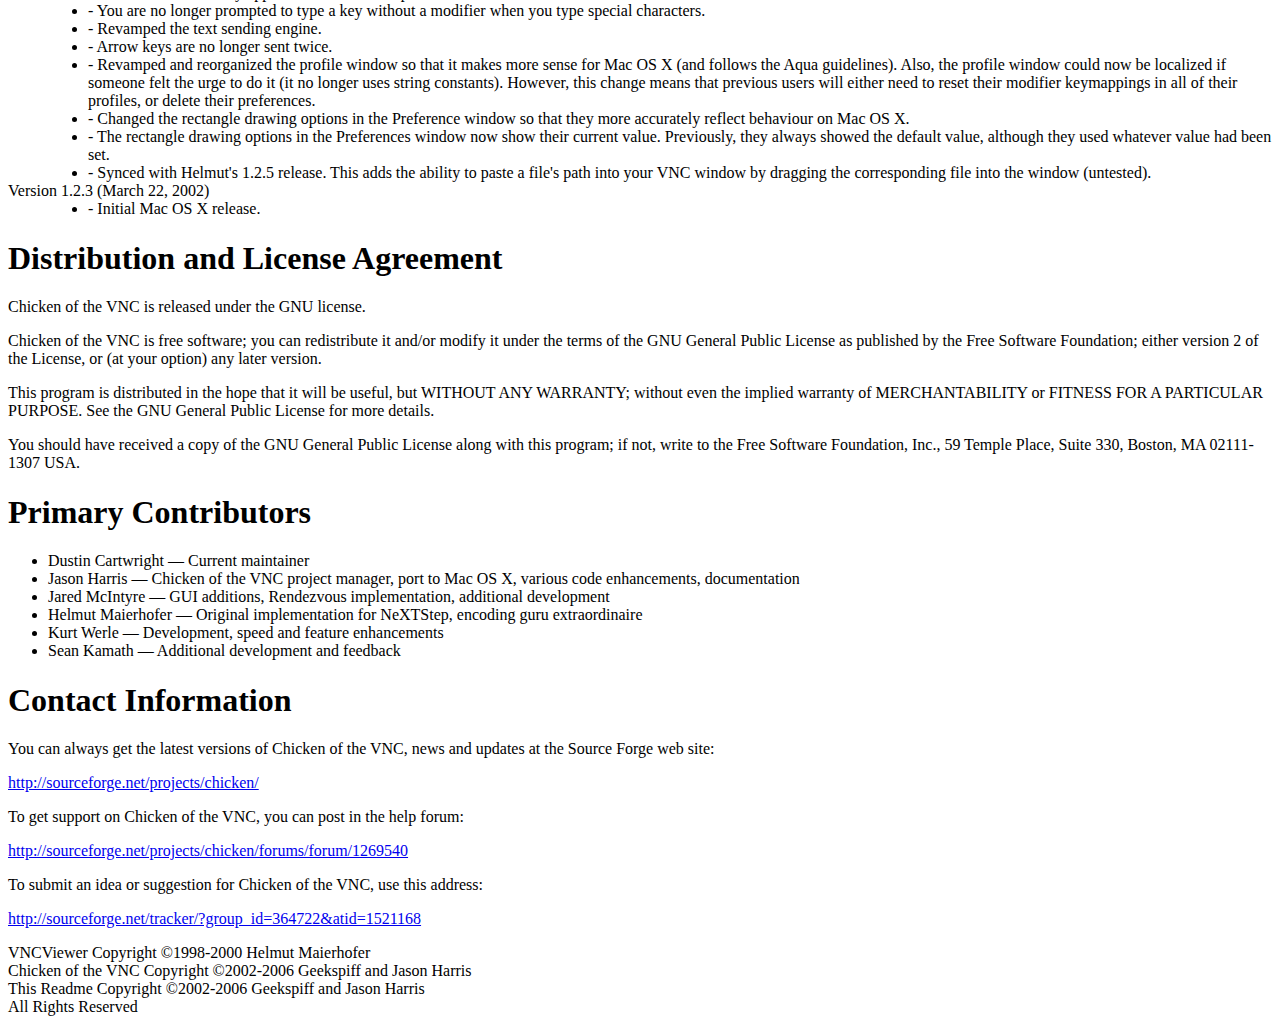
==== commit 833b7d2b: "Updated with changes since 2.1b1." ====
--- a/Resources/help/index.html
+++ b/Resources/help/index.html
@@ -4,64 +4,83 @@
 <head>
 	<meta http-equiv="content-type" content="text/html; charset=utf-8" />
 	<link rel="stylesheet" href="style_sheet.css" type="text/css" />
-	<title>About Chicken of the VNC</title>
+	<title>About Chicken</title>
 </head>
 <body>
 
 <div id="PageContainer">
 <div id="header">
-	<h1>Chicken of the VNC</h1>
+	<h1>Chicken</h1>
 	<h2><img src="icon.jpg" width="128" height="128" alt="Chicken Icon" /><br/>
 	brawwwK!</h2>
-	<h3>VNCViewer written by Helmut Maierhofer <a href="mailto:helmut.maierhofer@chello.at">helmut.maierhofer@chello.at</a><br/>
-	Mac OS X port and cheesy name by Jason Harris <a href="mailto:support@geekspiff.com">support@geekspiff.com</a><br/>
+    <h3>Based on Chicken of the VNC by Jason Harris <a href="mailto:support@geekspiff.com">support@geekspiff.com</a><br/>
+	Chicken of the VNC was based on VNCViewer by Helmut Maierhofer <a href="mailto:helmut.maierhofer@chello.at">helmut.maierhofer@chello.at</a><br/>
 	Icon generously provided by Cale Peeples <a href="mailto:cale@dumbculture.com">cale@dumbculture.com</a><br/>
-	http://cotvnc.sourceforge.net/</h3>
-</div>
-
-<div class="section">
-	<h1>About Chicken of the VNC</h1>
-	<p>Chicken of the VNC is a VNC client for Mac OS X.  A VNC client allows one to display and interact with a remote computer screen.  In other words, you can use Chicken of the VNC to interact with a remote computer as though it's right next to you.</p>
-
-<p>Chicken of the VNC was written by Helmut Maierhofer for OpenStep on Intel and Jason Harris (the author of this document) ported it to the Cocoa API on Mac OS X.  Helmut's original version was called VNCViewer, but as there are already several VNC programs on Mac OS X with this name, I decided to save some confusion and call it by this horrible Chicken name instead.</p>
+    <a href="http://sourceforge.net/projects/chicken/">http://sourceforge.net/projects/chicken/</a></h3>
+</div>
+
+<div class="section">
+	<h1>About Chicken</h1>
+	<p>Chicken is a VNC client for Mac OS X.  A VNC client allows one to display and interact with a remote computer screen.  In other words, you can use Chicken to interact with a remote computer as though it's right next to you.</p>
+
+<p>Chicken was written by Helmut Maierhofer for OpenStep on Intel and Jason Harris (the original author of this document) ported it to the Cocoa API on Mac OS X.  Helmut's original version was called VNCViewer, but as there are already several VNC programs on Mac OS X with this name, Jason decided to save some confusion and call it by the name Chicken of the VNC instead. After several years of inactivity, Dustin Cartwright made some improvements and released them under the current name.</p>
+
+<p>If you've previously used Chicken of the VNC, any preferences or saved servers will be imported by Chicken the first time it is run. However, saved passwords are not copied.</p>
 
 <p>More information about VNC can be found at the RealVNC website: <a href="http://www.realvnc.com/">http://www.realvnc.com/</a>.</p>
 </div>
 
 <div class="section">
-	<h1>Using Chicken of the VNC</h1>
+	<h1>Using Chicken</h1>
 
 	<p class="smallImportant">Note:  If you have used a version of Chicken of the VNC prior to 1.3, you will need to either delete your preferences (in ~/Library/Preferences/com.geekspiff.chickenofthevnc.plist), or reset the modifier key mappings in all of your stored profiles.  If you wish, you may also delete the "Chicken of the VNC" folder in your preferences, as it is no longer used.</p>
 
-	<p>Use it just like any other VNC client - enter the address of a working VNC server, the display number (or port) and your password and rock'n'roll...</p>
-
-	<div class="ss"><img src="connect.jpg" width="390" height="179" alt="Connection Dialog" /></div>
+	<p>Use it just like any other VNC client - enter the address of a working VNC server (you can use <em>host:port</em> notation if you wish), the display number and your password and rock'n'roll...</p>
+
+	<div class="ss"><img src="connect.jpg" width="356" height="227" alt="Connection Dialog" /></div>
 	
 	<ul class="explanation">
 		<li><span class="item">Servers:</span>  You can store commonly used servers in this section.  Use the + and - buttons to add and remove servers.</li>
 
-		<li><span class="item">Host:</span>  The host to which you wish to connect.  This can be either a DNS name (like myserver.com) or an IP address.  You must be able to "ping" the host to connect to it.</li>
-
-		<li><span class="item">Display/Port:</span>  The display number or port for the connection.  VNC server programs on Windows machines tend to default to display number 0, while older VNC servers on Mac OS X, such as OSXvnc version 0.7, tend to use display number 1.  If you can't connect, you can try switching the display number between these two values.  Display numbers less than 100 are interpreted as a port number.  If you're having problems connecting, you should make sure that the port is not firewalled on the server machine.  The port number is 5900 plus the display number - in other words, display zero is port 5900, display one is port 5901, etc.</li>
-
-		<li><span class="item">Shared Display:</span>  If selected, multiple clients can connect to the same server simultaneously.  Otherwise, only one client can be connected to a given server at at time.</li>
-
-		<li><span class="item">Password:</span>  The password needed to connect to the server running at the specified host and display.  If Remember Password was checked, this will be fetched from your keychain after you've entered it initially.</li>
-
-		<li><span class="item">Remember Password:</span>  If checked, the password will be stored in your Keychain and remembered for later use.</li>
+		<li><span class="item">Host:</span>  The host to which you wish to connect.  This can be either a DNS name (like myserver.com) or an IP address.  You may optionally specify a port number here by appending it with a colon (like myserver.com:5900).  </li>
+
+		<li><span class="item">Display or port:</span> The display number for the connection. Numbers greater than or equal 50 will be treated as a port instead of a display. Thus, 0 has the same effects as 5900.  VNC server programs on Windows machines tend to default to display number 0, while older VNC servers on Mac OS X, such as OSXvnc version 0.7, tend to use display number 1.  If you can't connect, you can try switching the display number between these two values.  If you're having problems connecting, you should make sure that the port that corresponds to your display number is not firewalled on either your computer or on the server machine.  The port number is 5900 plus the display number - in other words, display zero is port 5900, display one is port 5901, etc.</li>
+
+		<li><span class="item">Password:</span>  The password needed to connect to the server running at the specified host and display.  If Remember Password was checked, this will be fetched from your Mac OS X Keychain after you've entered it initially.</li>
+
+		<li><span class="item">Remember Password:</span>  If checked, the password will be stored in your Mac OS X Keychain and remembered for later use.</li>
 
 		<li><span class="item">Profile:</span>  The connection profile to use when connecting to this server.  See the section below for more info about connection profiles.</li>
-	</ul>
-	
+	
+		<li><span class="item">View Only:</span>  If selected, your connection will not be interactive.  You will be able to view the server's screen, but mouse movements, key presses and the like will not be transmitted.</li>
+
+		<li><span class="item">Allow Other Clients To Connect:</span>  If selected, multiple clients can connect to the same server simultaneously.  Otherwise, only one client can be connected to a given server at at time.</li>
+
+		<li><span class="item">Fullscreen Display:</span>  If selected, the connection will initially be opened using your entire screen, rather than in a window.</li>
+	</ul>
+
 	<p>You can also check <a href="http://www.realvnc.com/">RealVNC's web page</a> for additional information on connection and configuring a VNC client.</p>
 </div>
 
 <div class="section">
+	<h1>More About Connections</h1>
+	
+	<p>The Chicken supports server autodiscovery using Bonjour (formerly known as Rendezvous).  To enable it, select the <strong>Use Bonjour</strong> item in Chicken's application menu.  Servers that advertise themselves using Bonjour will automatically show up in your bookmarks window!</p>
+	
+	<p>If you wish to connect to a server without using bookmarks, just choose <strong>New Connection</strong> from the <strong>File</strong> menu.  Of course, if you decide that you want to bookmark the server, you can always check the "Save Server" button before you connect.</p>
+	
+	<p>You can get back to the bookmarks window you saw when you launched Chicken by selecting <strong>Open Connection</strong> from the <strong>File</strong> menu.</p>
+	
+	<p>You can connect to a server that is behind a firewall by using a listening connection.  Choose <strong>Listen for Server</strong> from the <strong>File</strong> menu and then set the VNC server up to initiate a listening connection to your client machine.</p>
+	
+</div>
+
+<div class="section">
 	<h1>Using Connection Profiles</h1>
 	
 	<p>You can use profiles to store settings for an individual VNC server or for a class of servers.  For example, you might want to use full-color display for a server that is on your local area network, but drop down to 8-bit display for a remote machine.</p>
 
-	<p>You can also use profiles to specify your default encoding.  VNC operates by transferring an image of the screen from the server to the client.  This obviously requires lots of bandwidth.  The better the encoding that you use to transfer this information, the less "lag" you'll experience while using the Chicken.</p>
+	<p>You can also use profiles to specify your default encoding.  VNC operates by transferring an image of the screen from the server to the client.  This obviously requires lots of bandwidth.  The better the encoding that you use to transfer this information, the less "lag" you'll experience while using the Chicken.  Unfortunately, encodings that require less bandwidth also require more CPU utilization on both the server and client computers, so you may need to experience to find the encoding that's right for your situation.</p>
 
 	<p class="noMargin">The different encodings are (in rough order of efficiency)<br/>
 	<ul id="encodingList">
@@ -78,23 +97,29 @@
 	<div class="ss"><img src="profiles1.jpg" width="386" height="253" alt="Profile Dialog" /></div>
 
 	<ul class="explanation">
-		<li><span class="item">Profiles:</span>  A list of profiles that are available to use for your connections.  Add a new profile by typing its name below the list and pressing <strong>New</strong>.  Remove a profile other than the default by selecting it and pressing the <strong>Delete</strong> button.  The information in the remainder of the window belongs to the selected profile.</li>
+		<li><span class="item">Profiles:</span>  A list of profiles that are available to use for your connections.  Add a new profile by typing its name below the list and pressing <strong>New</strong>.  Remove a profile other than the default one by selecting it and pressing the <strong>Delete</strong> button.  The information in the remainder of the window belongs to the selected profile.</li>
 
 		<li><span class="item">Encodings:</span>  The encoding to use for the connection.  Encodings are described above.  You can <strong>drag encodings</strong> to change your preferred encoding - the top one is tried first, and subsequent ones are tried until one is found that is supported by your server.  To disable an encoding, uncheck it.  <strong>CopyRect Encoding</strong> is an optimization that's useful in some situations.  If you're connecting to a very old server, you may wish to turn it off, but we haven't run across any situations where it isn't supported.</li>
 	</ul>
 
 	<div class="ss"><img src="profiles2.jpg" width="386" height="253" alt="Profile Dialog" /></div>
 
-	<p>If you are one of those cursed with a single button mouse, you can emulate the right button by quickly tapping the <strong>Shift</strong> key on your keyboard.  The mouse pointer will change to indicate that clicks will act like the third (right) mouse button.  Likewise, you can emulate the middle button by quickly tapping the <strong>Alt</strong> (sometimes called Option) key on your keyboard.  To cancel emulation, tap the key a second time or wait for the time interval specified in the bottom text field.<p>
-
-	<p>If you have a two-button mouse and wish to emulate a third-button click, press both buttons simultaneously.  You can adjust how close together the presses must occur by tweaking the value in the top text field.<p>
-
-	<p>If you are lucky enough to have a two or three button mouse, you don't need to worry about emulation as Chicken of the VNC supports up to three mouse buttons, as well as scroll-wheels on compatible servers.</p>
+	<p>If you are one of those cursed with a single button mouse, you have many mouse button emulation options.</p>
+	
+	<p>You can emulate a button click by holding down a modifier key while clicking your single button mouse using the <strong>Modifier Click</strong> emulation option.  For example, you can use this to imitate the familiar control-click paradigm used on your Macintosh.<p>
+	
+	<p>The <strong>Multi-Tap</strong> option lets you emulate a button click by tapping a particular modifier key quickly.  For example, you can right-click at the current mouse position by tapping the Command key twice quickly.</p>
+	
+	<p>The <strong>Tap and Click</strong> option lets you emulate a button click by tapping a modifier key a single time and then clicking the mouse.  This is the behavior that was in previous versions of Chicken of the VNC, so you may already be accustomed to it.  Once you've tapped the modifier key, the mouse cursor will change to indicate that a mouse click will be emulated.  You can cancel emulation by waiting for it to <strong>timeout</strong>, or by pressing the Escape key on your keyboard.</p>
+	
+	<p>If you don't wish to use mouse button emulation, you can set the <strong>No Emulation</strong> option.</p>
+
+	<p>If you are lucky enough to have a two or three button mouse, you don't need to worry about emulation as Chicken supports up to three mouse buttons, as well as scroll-wheels on compatible servers.</p>
 
 	<div class="ss"><img src="profiles3.jpg" width="386" height="253" alt="Profile Dialog" /></div>
 
 	<ul class="explanation">
-		<li><span class="item">Modifiers:</span>  You can use this section to map the modifier keys on your Macintosh keyboard to keys commonly used on other operating systems.  This allows you to use the Alt key on a Windows server or the Meta key on a Unix server, for example.</li>
+		<li><span class="item">Modifiers:</span>  You can use this section to map the modifier keys on your Macintosh keyboard to keys commonly used on other operating systems.  This allows you to use the Alt key on a Windows server or the Meta key on a Unix server, for example. If you set the Option key to "none (local keymap)", then Option won't be sent to the server, but can be used to enter special characters using normal Mac keyboard combinations, such as Option-A for &aring; on a US keyboard.</li>
 	</ul>
 
 	<div class="ss"><img src="profiles4.jpg" width="386" height="253" alt="Profile Dialog" /></div>
@@ -123,15 +148,29 @@
 </div>
 
 <div class="section">
-	<h1>How 'Bout CTRL-ALT-DEL and Other Strange Combos?</h1>
-	
-	<p>Windows machines commonly use the CTRL-ALT-DEL keystroke.  You can send this keystroke by choosing "Send Ctrl-Alt-Del" from the "Connection" menu.  If you'd prefer to type the keystroke, you can do this by simply hitting the keys that map to it.  In the default configuration, this is CTRL-CMD-DEL (the CMD key is also referred to as the Apple key).</p>
-
+	<h1>How 'Bout Command-Option-Escape, Control-Alt-Delete and Other Strange Combos?</h1>
+	
+	<p>You can force-quit applications on a remote Macintosh by sending the CMD-OPT-ESC keystroke from the <strong>Connection</strong> menu's <strong>Special Keys</strong> submenu.</p>
+
+	<p>Likewise, Windows machines commonly use the CTRL-ALT-DEL keystroke.  You can send this keystroke by choosing <strong>Send Ctrl-Alt-Del</strong> from the <strong>Connection</strong> menu's <strong>Special Keys</strong> submenu.  If you'd prefer to type the keystroke, you can do this by simply hitting the keys that map to it.  In the default configuration, this is CTRL-CMD-DEL (the CMD key is also referred to as the Apple key).</p>
+	
 	<p>On machines that don't have a DEL key (such as recent PowerBooks and iBooks), you can use the function key and the ordinary delete key.  In the default configuration, you would use CTRL-CMD-FN-DELETE.</p>
 
-	<p>Likewise, to send Alt-F4 on a laptop (where F4 is mapped to sound volume), you can CMD-FN-F4.</p>
-
-	<p>You can see additional uses for the Function key on <a href="http://developer.apple.com/techpubs/hardware/Developer_Notes/Macintosh_CPUs-G4/PowerBook_G4_11Oct01/3Input-Output/Keyboard_.html">Apple's Laptop Technical Pages</a>.</p>
+	<p>Similarly, to send Alt-F4 on a laptop (where F4 is mapped to sound volume), you can use CMD-FN-F4.</p>
+
+	<p>You can see additional uses for the Function key on <a href="http://developer.apple.com/documentation/Hardware/Developer_Notes/Macintosh_CPUs-G4/17inchPowerBookG4/3Input-Output/chapter_4_section_11.html" target="_blank">Apple's Laptop Technical Pages</a>.</p>
+	
+	<p>The <strong>Connection</strong> menu's <strong>Special Keys</strong> submenu has several other commonly used keystrokes that are not found on Macintosh keyboards.</p>
+</div>
+
+<div class="section">
+	<h1>Command Line Usage</h1>
+	
+	<p>You can use Chicken by calling it from the command line.  To do this, you should 'cd' to the location of Chicken.  Then, do the following:</p>
+	<p style="margin-left: 2em;"><code>cd Chicken.app/Contents/MacOS/<br />
+	./Chicken</code></p>
+	
+	<p>To get help on command line invocation, add "--help" to the invocation.</p>
 </div>
 
 <div class="section">
@@ -164,22 +203,18 @@
 	</ul>
 </div>
 
-<div class="section">
+<!-- <div class="section">
 	<h1>Known Problems</h1>
 	
 	<ul>
-		<li>It is not possible to auto-scroll diagonally in full-screen mode, only horizontally or vertically.</li>
-		<li>Modifier keys such as cmd, option, etc. may be in a strange state after switching in or out of full-screen mode.</li>
-		<li>Window size may be incorrect after switching out of fullscreen mode.</li>
-		<li>A server window smaller than the client screen is not centered in fullscreen mode.</li>
-	</ul>
-</div>
+	</ul>
+</div> -->
 
 <div class="section">
 	<h1>Source Code</h1>
 	
-	<p>Because this program is distributed under the GNU license, source code is available for it.  If you're interested in contributing to Chicken of the VNC, it is hosted collaboratively on SourceForge.  The address is
-<a href="http://cotvnc.sourceforge.net/">http://cotvnc.sourceforge.net/</a>.</p>
+	<p>Because this program is distributed under the GNU license, source code is available for it.  If you're interested in contributing to Chicken it is hosted collaboratively on SourceForge.  The address is
+<a href="http://sourceforge.net/projects/chicken/">http://sourceforge.net/projects/chicken/</a>.</p>
 </div>
 
 <div class="section">
@@ -187,11 +222,105 @@
 	
 	<div id="versionHistory">
 	<dl>
-		<dt>Version 2.0b2 (<span class="unreleased">unreleased</span>)</dt>
+        <dt>Version 2.1b2</dt>
+        <dd><ul>
+            <li>- Warn user if entering fullscreen mode without a key
+            combination to exit.</li>
+            <li>- Fixed crash when exiting fullscreen mode when more than one
+            connection window is open.</li>
+            <li>- Fixed bug with mouse movements not being sent to server after
+            scolling.</li>
+        </ul></dd>
+
+        <dt>Version 2.1b1</dt>
+        <dd><ul>
+            <li>- Name changed to Chicken.</li>
+            <li>- The open connection window is displayed after the last connection is closed and when there are no connections open and the Dock icon is selected.</li>
+            <li>- Improved invalid host error messages. (bug 1653634)</li>
+            <li>- Fixed the Denial of Service concept attack posted at <a href="http://www.securityfocus.com/archive/1/458907/100/0/threaded">http://www.securityfocus.com/archive/1/458907/100/0/threaded</a> by "poplix".</li>
+            <li>- Support for JPEG encoding using libjpeg-turbo.</li>
+            <li>- Added Japanese localization.</li>
+            <li>- A server screen smaller than the client screen is centered in fullscreen mode (thanks to Yuri D'Elia).</li>
+            <li>- Scrolling with the trackpad works more smoothly (thanks to pen_sq).</li>
+            <li>- IPv6 is supported (thanks to John Wright and Bob Van Zant).</li>
+            <li>- Supports client-side display of remote cursor.</li>
+            <li>- Mouse movement throttling means that fewer mouse movements are sent over slow connections.</li>
+            <li>- Connection attempts can be cancelled. (bug 1031249)</li>
+            <li>- Uses TCP keep-alive, which makes it less likely that idle connection will be dropped.</li>
+            <li>- "Display" box has been replaced by "Display or port" box.</li>
+            <li>- Option to immediately enter fullscreen mode in the Listener interface.</li>
+            <li>- Modifier keys can be unmapped.</li>
+            <li>- Prompts for a password if one is required.</li>
+            <li>- Prevent crashes due to SIGPIPE.</li>
+            <li>- Allows scrolling diagonally in fullscreen mode. (bug 668887)</li>
+            <li>- If "Remember Password" is not checked, then the password is only used for that connection attempt, and not the entire Chicken session. (bug 1054199)</li>
+            <li>- Fixed issue with unintended key autorepeat when using the shift key. (bug 1520626)</li>
+            <li>- Fixed crash when closing a window which had been assigned a shortcut key. (bug 1011876)</li>
+            <li>- Fixed issue with stuck modifier keys when entering fullscreen mode or using Spaces. (bugs 1423667, 1675113, 2995729)</li>
+            <li>- Fixed handling of certain servers which claimed to be using the non-existent RFB version 4.0.</li>
+            <li>- Use sheets instead of alerts for most connection errors.</li>
+            <li>- Hiding in fullscreen mode no longer locks machine (bug 1493839)</li>
+            <li>- Fixed crash connecting to Apple Remote Desktop with thousands of colors (bug 1316654)</li>
+            <li>- Denying keychain access doesn't delete passwords from keychain (bug 1637352)</li>
+            <li>- Improved handling of non-US keyboards and text.</li>
+            <li>- Supports server-side mouse movements.</li>
+            <li>- Option in profile settings so that option key can be used to enter modified characters.</li>
+        </ul></dd>
+
+		<dt>Version 2.0b4 (January 18, 2006)</dt>
+		<dd><ul>
+			<li>- Chicken of the VNC is now a universal binary.</li>
+			<li>- Resolved an issue that caused an "ZLibHex unknown subencoding" error when using ZRLE encoding to connect to an UltraVNC server.</li>
+			<li>- Resolved an issue that caused pasting text to work incorrectly if the text contained repeating characters.</li>
+			<li>- Bonjour server discovery now works properly when the server uses a non-standard port or display number.</li>
+			<li>- Clicking an inactive connection window no longer passes that click through to the server.</li>
+		</ul></dd>
+
+		<dt>Version 2.0b3 (August 22, 2005)</dt>
+		<dd><ul>
+			<li><dl>
+				<dt>New Features</dt>
+				<dd><ul>
+					<li>- Reimplemented mouse button emulation and added new options to either turn off emulation for a particular mouse button, emulate when holding a modifier key and clicking the left button, emulate when tapping a modifier key multiple times, or emulate when tapping a modifier key quickly and then clicking the left button.</li>
+					<li>- Added VNC view-only mode, used for watching a server without interacting with it.</li>
+					<li>- Added VNC listening mode, used for connecting to a server that is behind a firewall.</li>
+					<li>- Added menu commands to send cmd-option-escape, Insert, Delete, Pause, Break, Print and Execute keystrokes.</li>
+					<li>- Added a "New Connection..." menu item allows you to connect to a server without having to use a server in the server list.</li>
+					<li>- It's now possible to set bookmarked connections to always open in fullscreen mode.</li>
+					<li>- Settings for servers discovered via Bonjour are now saved when Chicken closes.</li>
+					<li>- Bonjour server discovery now looks for _rfb._tcp as well as the previous _vnc._tcp.</li>
+					<li>- It's now possible to explicitly specify a port number rather than a display number, either via the user interface or from the command line.</li>
+					<li>- Added French localization courtesy of Pascal Frey.</li>
+					<li>- Added Italian localization courtesy of Claudio Santucci.</li>
+					<li>- The server list in the Open Connection panel is now displayed in alphabetical order.</li>
+					<li>- Chicken now handles urls of type vnc:// and rfb://.</li>
+					<li>- Minimized connection windows no longer show a generic VNC icon.</li>
+					<li>- Connection windows now remember their size and location.</li>
+					<li>- Dropped connections now attempt to auto-reconnect.</li>
+				</ul></dd>
+				<dt>Bug Fixes</dt>
+				<dd><ul>
+					<li>- Resolved compatibility issues with Apple Remote Desktop 2.2.</li>
+					<li>- The 'F1' key is now transmitted to servers correctly.</li>
+					<li>- Improved handling of double and triple clicks.  They now work reliably.</li>
+					<li>- Colors are no longer mapped improperly when using millions of colors mode.</li>
+					<li>- Resolved an issue that caused error messages when connecting to TightVNC.</li>
+					<li>- Resolved issues that caused connections to die with the message "Unknown rectangle encoding" or "Inflate error".</li>
+					<li>- Resolved issues with pasting text to the remote machine.</li>
+					<li>- Window frames are now saved properly between launches.</li>
+					<li>- Resolved an issue that could cause a crash when using a Logitech mouse.</li>
+					<li>- The Set Title and Connection Information windows are now closed properly when a connection is closed.</li>
+					<li>- Rendezvous is now called Bonjour in the UI to fit new Apple naming conventions.</li>
+				</ul></dd>
+			</dl></li>
+		</ul></dd>
+
+		<dt>Version 2.0b2 (August 26, 2004)</dt>
 		<dd><ul>
 			<li>- Resolved a crash on startup that could occur in some situations when upgrading from 1.3.6.</li>
 			<li>- Resolved an issue that would prevent the creation of Connection Profiles if none had been created in an earlier version of Chicken.  This manifested itself as an insistence upon connection to port 5900 of localhost.</li>
 			<li>- Resolved an issue that prevented connecting when no servers were present in the list, while appearing as though it would work properly.  This manifested itself as a successful, but very slow connection, in which modifier keys would not work at all.</li>
+			<li>- Resolved an issue that caused closing a windowed connection via a customizable key equivalent to crash.</li>
 			<li>- Revamped the Profile Manager window to act more sensibly and be easier to use.  </li>
 			<li>- Revamped the Preferences and removed settings that never get used.</li>
 			<li>- Added html documentation that's accessible from within Chicken.</li>
@@ -301,10 +430,11 @@
 </div>
 
 <div class="section">
-	<h1>Main Contributors</h1>
+	<h1>Primary Contributors</h1>
 	
 	<ul>
-		<li><span class="contributor">Jason Harris</span> &mdash; Project manager, port to Mac OS X, various code enhancements, documentation</li>
+        <li><span class="contributor">Dustin Cartwright</span> &mdash; Current maintainer</li>
+		<li><span class="contributor">Jason Harris</span> &mdash; Chicken of the VNC project manager, port to Mac OS X, various code enhancements, documentation</li>
 		<li><span class="contributor">Jared McIntyre</span> &mdash; GUI additions, Rendezvous implementation, additional development</li>
 		<li><span class="contributor">Helmut Maierhofer</span> &mdash; Original implementation for NeXTStep, encoding guru extraordinaire</li>
 		<li><span class="contributor">Kurt Werle</span> &mdash; Development, speed and feature enhancements</li>
@@ -317,23 +447,20 @@
 	
 	<div id="contactInfo">
 	<p>You can always get the latest versions of Chicken of the VNC, news and updates at the Source Forge web site:</p>
-<p class="address"><a href="http://cotvnc.sourceforge.net/">http://cotvnc.sourceforge.net/</a></p>
-
-	<p>To get support on Chicken of the VNC, you can submit a support request</p>
-<p class="address"><a href="http://sourceforge.net/tracker/?atid=507160&group_id=64347&func=browse">http://sourceforge.net/tracker/?atid=507160&group_id=64347&func=browse</a></p>
+<p class="address"><a href="http://sourceforge.net/projects/chicken/">http://sourceforge.net/projects/chicken/</a></p>
+
+	<p>To get support on Chicken of the VNC, you can post in the help forum:</p>
+<p class="address"><a href="http://sourceforge.net/projects/chicken/forums/forum/1269540">http://sourceforge.net/projects/chicken/forums/forum/1269540</a></p>
 
 	<p>To submit an idea or suggestion for Chicken of the VNC, use this address:</p>
-<p class="address"><a href="http://sourceforge.net/tracker/?atid=507162&group_id=64347&func=browse">http://sourceforge.net/tracker/?atid=507162&group_id=64347&func=browse</a></p>
-
-	<p>Alternately, if you prefer email, you can contact:</p>
-<p class="address"><a href="mailto:support@geekspiff.com">support@geekspiff.com</a></p>
+<p class="address"><a href="http://sourceforge.net/tracker/?group_id=364722&atid=1521168">http://sourceforge.net/tracker/?group_id=364722&atid=1521168</a></p>
 	</div>
 </div>
 
 <div id="footer">
 <p>VNCViewer Copyright &copy;1998-2000 Helmut Maierhofer<br/>
-Chicken of the VNC Copyright &copy;2002-2004 Geekspiff and Jason Harris<br/>
-This Readme Copyright &copy;2002-2004 Geekspiff and Jason Harris<br/>
+Chicken of the VNC Copyright &copy;2002-2006 Geekspiff and Jason Harris<br/>
+This Readme Copyright &copy;2002-2006 Geekspiff and Jason Harris<br/>
 All Rights Reserved</p>
 </div>
 
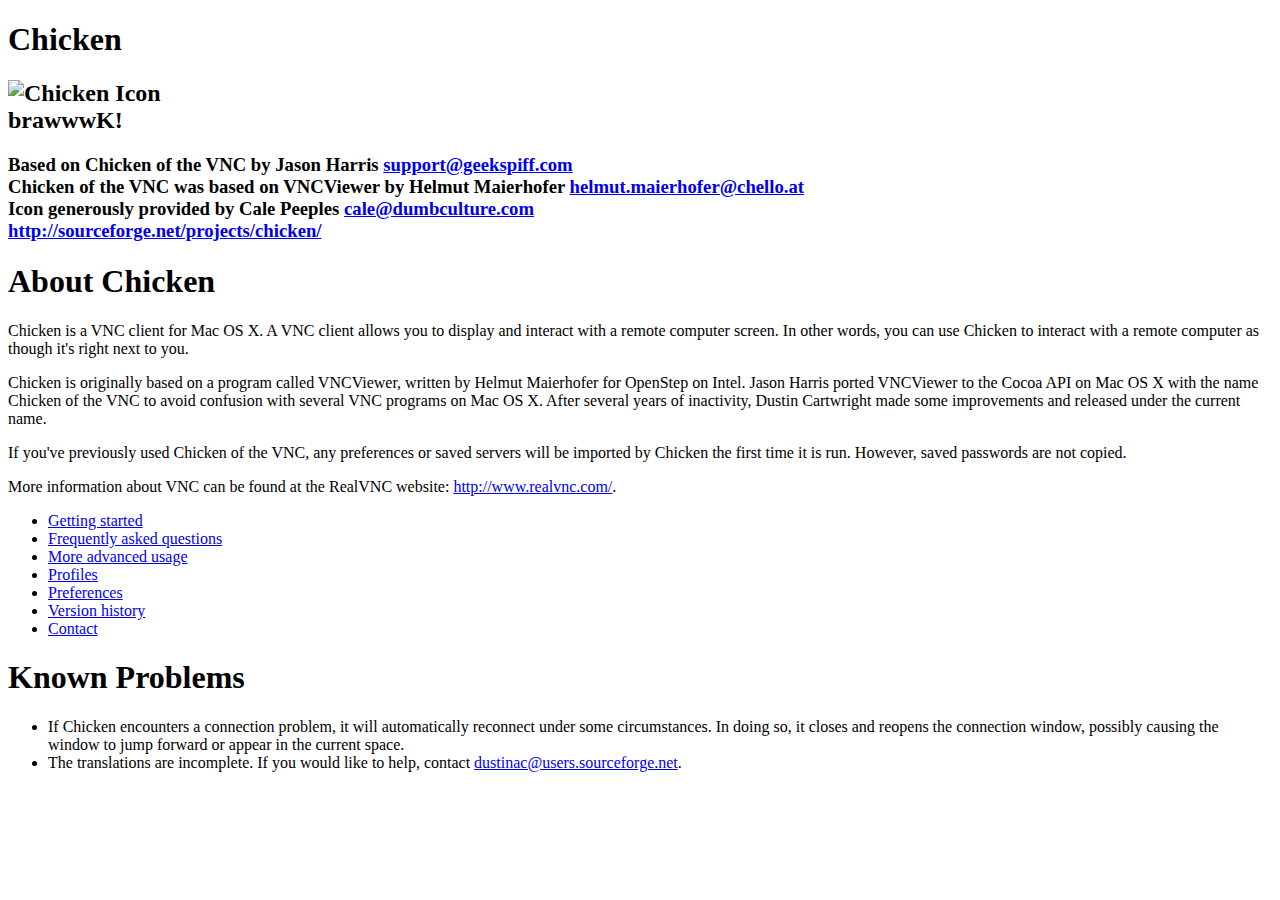
==== commit 5663556f: "Split help file into multiple pieces." ====
--- a/Resources/help/index.html
+++ b/Resources/help/index.html
@@ -21,447 +21,42 @@
 
 <div class="section">
 	<h1>About Chicken</h1>
-	<p>Chicken is a VNC client for Mac OS X.  A VNC client allows one to display and interact with a remote computer screen.  In other words, you can use Chicken to interact with a remote computer as though it's right next to you.</p>
+	<p>Chicken is a VNC client for Mac OS X.  A VNC client allows you to display and interact with a remote computer screen.  In other words, you can use Chicken to interact with a remote computer as though it's right next to you.</p>
 
-<p>Chicken was written by Helmut Maierhofer for OpenStep on Intel and Jason Harris (the original author of this document) ported it to the Cocoa API on Mac OS X.  Helmut's original version was called VNCViewer, but as there are already several VNC programs on Mac OS X with this name, Jason decided to save some confusion and call it by the name Chicken of the VNC instead. After several years of inactivity, Dustin Cartwright made some improvements and released them under the current name.</p>
+<p>Chicken is originally based on a program called VNCViewer, written by Helmut
+Maierhofer for OpenStep on Intel. Jason Harris ported VNCViewer to the Cocoa API
+on Mac OS X with the name Chicken of the VNC to avoid confusion with several VNC
+programs on Mac OS X. After several years of inactivity, Dustin Cartwright made
+some improvements and released under the current name.</p>
 
-<p>If you've previously used Chicken of the VNC, any preferences or saved servers will be imported by Chicken the first time it is run. However, saved passwords are not copied.</p>
+<p>If you've previously used Chicken of the VNC, any preferences or saved
+servers will be imported by Chicken the first time it is run. However, saved
+passwords are not copied. </p>
 
 <p>More information about VNC can be found at the RealVNC website: <a href="http://www.realvnc.com/">http://www.realvnc.com/</a>.</p>
 </div>
 
-<div class="section">
-	<h1>Using Chicken</h1>
-
-	<p class="smallImportant">Note:  If you have used a version of Chicken of the VNC prior to 1.3, you will need to either delete your preferences (in ~/Library/Preferences/com.geekspiff.chickenofthevnc.plist), or reset the modifier key mappings in all of your stored profiles.  If you wish, you may also delete the "Chicken of the VNC" folder in your preferences, as it is no longer used.</p>
-
-	<p>Use it just like any other VNC client - enter the address of a working VNC server (you can use <em>host:port</em> notation if you wish), the display number and your password and rock'n'roll...</p>
-
-	<div class="ss"><img src="connect.jpg" width="356" height="227" alt="Connection Dialog" /></div>
-	
-	<ul class="explanation">
-		<li><span class="item">Servers:</span>  You can store commonly used servers in this section.  Use the + and - buttons to add and remove servers.</li>
-
-		<li><span class="item">Host:</span>  The host to which you wish to connect.  This can be either a DNS name (like myserver.com) or an IP address.  You may optionally specify a port number here by appending it with a colon (like myserver.com:5900).  </li>
-
-		<li><span class="item">Display or port:</span> The display number for the connection. Numbers greater than or equal 50 will be treated as a port instead of a display. Thus, 0 has the same effects as 5900.  VNC server programs on Windows machines tend to default to display number 0, while older VNC servers on Mac OS X, such as OSXvnc version 0.7, tend to use display number 1.  If you can't connect, you can try switching the display number between these two values.  If you're having problems connecting, you should make sure that the port that corresponds to your display number is not firewalled on either your computer or on the server machine.  The port number is 5900 plus the display number - in other words, display zero is port 5900, display one is port 5901, etc.</li>
-
-		<li><span class="item">Password:</span>  The password needed to connect to the server running at the specified host and display.  If Remember Password was checked, this will be fetched from your Mac OS X Keychain after you've entered it initially.</li>
-
-		<li><span class="item">Remember Password:</span>  If checked, the password will be stored in your Mac OS X Keychain and remembered for later use.</li>
-
-		<li><span class="item">Profile:</span>  The connection profile to use when connecting to this server.  See the section below for more info about connection profiles.</li>
-	
-		<li><span class="item">View Only:</span>  If selected, your connection will not be interactive.  You will be able to view the server's screen, but mouse movements, key presses and the like will not be transmitted.</li>
-
-		<li><span class="item">Allow Other Clients To Connect:</span>  If selected, multiple clients can connect to the same server simultaneously.  Otherwise, only one client can be connected to a given server at at time.</li>
-
-		<li><span class="item">Fullscreen Display:</span>  If selected, the connection will initially be opened using your entire screen, rather than in a window.</li>
-	</ul>
-
-	<p>You can also check <a href="http://www.realvnc.com/">RealVNC's web page</a> for additional information on connection and configuring a VNC client.</p>
-</div>
+<ul>
+<li><a href="getting-started.html">Getting started</a></li>
+<li><a href="faq.html">Frequently asked questions</a></li>
+<li><a href="advanced.html">More advanced usage</a></li>
+<li><a href="profiles.html">Profiles</a></li>
+<li><a href="preferences.html">Preferences</a></li>
+<li><a href="history.html">Version history</a></li>
+<li><a href="contact.html">Contact</a></li>
+</ul>
 
 <div class="section">
-	<h1>More About Connections</h1>
-	
-	<p>The Chicken supports server autodiscovery using Bonjour (formerly known as Rendezvous).  To enable it, select the <strong>Use Bonjour</strong> item in Chicken's application menu.  Servers that advertise themselves using Bonjour will automatically show up in your bookmarks window!</p>
-	
-	<p>If you wish to connect to a server without using bookmarks, just choose <strong>New Connection</strong> from the <strong>File</strong> menu.  Of course, if you decide that you want to bookmark the server, you can always check the "Save Server" button before you connect.</p>
-	
-	<p>You can get back to the bookmarks window you saw when you launched Chicken by selecting <strong>Open Connection</strong> from the <strong>File</strong> menu.</p>
-	
-	<p>You can connect to a server that is behind a firewall by using a listening connection.  Choose <strong>Listen for Server</strong> from the <strong>File</strong> menu and then set the VNC server up to initiate a listening connection to your client machine.</p>
-	
-</div>
-
-<div class="section">
-	<h1>Using Connection Profiles</h1>
-	
-	<p>You can use profiles to store settings for an individual VNC server or for a class of servers.  For example, you might want to use full-color display for a server that is on your local area network, but drop down to 8-bit display for a remote machine.</p>
-
-	<p>You can also use profiles to specify your default encoding.  VNC operates by transferring an image of the screen from the server to the client.  This obviously requires lots of bandwidth.  The better the encoding that you use to transfer this information, the less "lag" you'll experience while using the Chicken.  Unfortunately, encodings that require less bandwidth also require more CPU utilization on both the server and client computers, so you may need to experience to find the encoding that's right for your situation.</p>
-
-	<p class="noMargin">The different encodings are (in rough order of efficiency)<br/>
-	<ul id="encodingList">
-		<li>ZRLE</li>
-		<li>Tight</li>
-		<li>Zlib</li>
-		<li>ZlibHex</li>
-		<li>Hextile</li>
-		<li>CoRRE</li>
-		<li>RRE</li>
-		<li>Raw</li>
-	</ul></p>
-	
-	<div class="ss"><img src="profiles1.jpg" width="386" height="253" alt="Profile Dialog" /></div>
-
-	<ul class="explanation">
-		<li><span class="item">Profiles:</span>  A list of profiles that are available to use for your connections.  Add a new profile by typing its name below the list and pressing <strong>New</strong>.  Remove a profile other than the default one by selecting it and pressing the <strong>Delete</strong> button.  The information in the remainder of the window belongs to the selected profile.</li>
-
-		<li><span class="item">Encodings:</span>  The encoding to use for the connection.  Encodings are described above.  You can <strong>drag encodings</strong> to change your preferred encoding - the top one is tried first, and subsequent ones are tried until one is found that is supported by your server.  To disable an encoding, uncheck it.  <strong>CopyRect Encoding</strong> is an optimization that's useful in some situations.  If you're connecting to a very old server, you may wish to turn it off, but we haven't run across any situations where it isn't supported.</li>
-	</ul>
-
-	<div class="ss"><img src="profiles2.jpg" width="386" height="253" alt="Profile Dialog" /></div>
-
-	<p>If you are one of those cursed with a single button mouse, you have many mouse button emulation options.</p>
-	
-	<p>You can emulate a button click by holding down a modifier key while clicking your single button mouse using the <strong>Modifier Click</strong> emulation option.  For example, you can use this to imitate the familiar control-click paradigm used on your Macintosh.<p>
-	
-	<p>The <strong>Multi-Tap</strong> option lets you emulate a button click by tapping a particular modifier key quickly.  For example, you can right-click at the current mouse position by tapping the Command key twice quickly.</p>
-	
-	<p>The <strong>Tap and Click</strong> option lets you emulate a button click by tapping a modifier key a single time and then clicking the mouse.  This is the behavior that was in previous versions of Chicken of the VNC, so you may already be accustomed to it.  Once you've tapped the modifier key, the mouse cursor will change to indicate that a mouse click will be emulated.  You can cancel emulation by waiting for it to <strong>timeout</strong>, or by pressing the Escape key on your keyboard.</p>
-	
-	<p>If you don't wish to use mouse button emulation, you can set the <strong>No Emulation</strong> option.</p>
-
-	<p>If you are lucky enough to have a two or three button mouse, you don't need to worry about emulation as Chicken supports up to three mouse buttons, as well as scroll-wheels on compatible servers.</p>
-
-	<div class="ss"><img src="profiles3.jpg" width="386" height="253" alt="Profile Dialog" /></div>
-
-	<ul class="explanation">
-		<li><span class="item">Modifiers:</span>  You can use this section to map the modifier keys on your Macintosh keyboard to keys commonly used on other operating systems.  This allows you to use the Alt key on a Windows server or the Meta key on a Unix server, for example. If you set the Option key to "none (local keymap)", then Option won't be sent to the server, but can be used to enter special characters using normal Mac keyboard combinations, such as Option-A for &aring; on a US keyboard.</li>
-	</ul>
-
-	<div class="ss"><img src="profiles4.jpg" width="386" height="253" alt="Profile Dialog" /></div>
-
-	<ul class="explanation">
-		<li><span class="item">Color:</span>  You can use this section to select the color resolution you wish to use with your remote servers.  Since VNC is a bandwidth-intensive protocol, you may obtain better responsiveness by reducing your color resolution.  <strong>Let Server Decide</strong> uses the native color resolution of the server.</li>
-	</ul>
-</div>
-
-<div class="section">
-	<h1>Full Screen Display</h1>
-	
-	<p>The Chicken can be toggled in and out of full screen display by pressing the keyboard combination command-option-control-`.  The 'command' key is also known as the 'Apple' key.  The back-quote (`) is the character immediately to the left of the number '1' on American keyboards.</p>
-
-	<p>If this key combination interferes with your work, or is not convenient on international keyboards, it can be changed in the <strong>Keyboard tab of the Preferences</strong>.</p>
-
-	<p>While in full screen mode, you cannot interact with the Dock or with any other programs running locally on your Macintosh.  If the remote screen is larger than your local screen, the display will 'auto-scroll' when the mouse is close the edge of the screen.  The scrolling speed and the presence of scrollbars can be adjusted in the Fullscreen tab of the Preferences.</p>
-</div>
-
-<div class="section">
-	<h1>I Get Strange Characters When I Type</h1>
-	
-	<p>Different operating systems interpret keystrokes to mean different things.  Although standardization is in the works, not all servers are fully standardized.</p> 
-
-	<p>Older versions of Chicken of the VNC tried to account for this difficulty by interrupting your VNC session to ask you to type certain keystrokes.  As of Chicken of the VNC version 1.3, this process became automated.</p>
-</div>
-
-<div class="section">
-	<h1>How 'Bout Command-Option-Escape, Control-Alt-Delete and Other Strange Combos?</h1>
-	
-	<p>You can force-quit applications on a remote Macintosh by sending the CMD-OPT-ESC keystroke from the <strong>Connection</strong> menu's <strong>Special Keys</strong> submenu.</p>
-
-	<p>Likewise, Windows machines commonly use the CTRL-ALT-DEL keystroke.  You can send this keystroke by choosing <strong>Send Ctrl-Alt-Del</strong> from the <strong>Connection</strong> menu's <strong>Special Keys</strong> submenu.  If you'd prefer to type the keystroke, you can do this by simply hitting the keys that map to it.  In the default configuration, this is CTRL-CMD-DEL (the CMD key is also referred to as the Apple key).</p>
-	
-	<p>On machines that don't have a DEL key (such as recent PowerBooks and iBooks), you can use the function key and the ordinary delete key.  In the default configuration, you would use CTRL-CMD-FN-DELETE.</p>
-
-	<p>Similarly, to send Alt-F4 on a laptop (where F4 is mapped to sound volume), you can use CMD-FN-F4.</p>
-
-	<p>You can see additional uses for the Function key on <a href="http://developer.apple.com/documentation/Hardware/Developer_Notes/Macintosh_CPUs-G4/17inchPowerBookG4/3Input-Output/chapter_4_section_11.html" target="_blank">Apple's Laptop Technical Pages</a>.</p>
-	
-	<p>The <strong>Connection</strong> menu's <strong>Special Keys</strong> submenu has several other commonly used keystrokes that are not found on Macintosh keyboards.</p>
-</div>
-
-<div class="section">
-	<h1>Command Line Usage</h1>
-	
-	<p>You can use Chicken by calling it from the command line.  To do this, you should 'cd' to the location of Chicken.  Then, do the following:</p>
-	<p style="margin-left: 2em;"><code>cd Chicken.app/Contents/MacOS/<br />
-	./Chicken</code></p>
-	
-	<p>To get help on command line invocation, add "--help" to the invocation.</p>
-</div>
-
-<div class="section">
-	<h1>Preferences</h1>
-
-	<div class="ss"><img src="prefs1.jpg" width="374" height="229" alt="Preferences Dialog" /></div>
-
-	<ul class="explanation">
-		<li><span class="item">Performance:</span>  Use the sliders to adjust how often your connections ask the server for updates.  Generally, you want the frontmost connection to update as often as possible, while other connections can be less responsive.  To force a connection to never update unless requested by choosing <strong>Refresh</strong> from the <strong>Window</strong> menu, set the slider to <strong>Only Update Manually</strong>.</li>
-	</ul>
-	
-	<div class="ss"><img src="prefs2.jpg" width="374" height="229" alt="Preferences Dialog" /></div>
-
-	<ul class="explanation">
-		<li><span class="item">Autoscroll Speed:</span>  Controls how quickly your fullscreen connection scrolls when the mouse is moved to the edge of your screen.</li>
-
-		<li><span class="item">Display Scrollbars While in Fullscreen Mode:</span>  Controls whether scrollbars are displayed for fullscreen connections.  They aren't necessary, since you can use the <strong>Autoscroll</strong> feature, but sometimes its nice to have an explicit scrollbar.</li>
-
-		<li><span class="item">Display Warning Before Entering Fullscreen Mode:</span>  Controls whether a warning panel is displayed before entering fullscreen mode.  Since the only way to get back out of fullscreen mode is by knowing the keyboard command, the warning is an important reminder.  If you're sure you know the keyboard command, you can use this to disable the warning.</li>
-	</ul>
-	
-	<div class="ss"><img src="prefs3.jpg" width="374" height="229" alt="Preferences Dialog" /></div>
-
-	<ul class="explanation">
-		<li><span class="item">Keyboard Equivalents:</span>  Use this section to change the keyboard equivalents for various menu commands for different connection scenarios.  The popup menu controls the scenario.  <strong>Non-Connection Window</strong> is the scenario in which a window other than a VNC connection is the frontmost window.  In other words, something like the Connection dialog or the preferences window is frontmost.  <strong>Windowed Connection</strong> is the scenario in which a VNC connection in a window is frontmost.  <strong>Fullscreen Connection</strong> is the scenario in which <strong>Fullscreen Mode</strong> is active.  You can change the keyboard equivalent used to move in and out of <strong>Fullscreen Mode</strong> by changing it in both the Windowed Connection and Fullscreen Connection scenarios.</li>
-
-		<li><span class="item">Keyboard Equivalent Table:</span>  Change a keyboard equivalent by navigating to the desired menu command and double-clicking the <strong>Shortcut</strong> next to it.  Press the keyboard equivalent you wish to use, or press <strong>Space</strong> on your keyboard to remove an equivalent.</li>
-
-		<li><span class="item">Restore Defaults:</span>  Use this to restore the default keyboard equivalents.  These are the standard keyboard equivalents when a non-connection window is frontmost, and no keyboard equivalents other than to switch in and out of <strong>Fullscreen Mode</strong> whenever a connection is frontmost.</li>
-	</ul>
-</div>
-
-<!-- <div class="section">
 	<h1>Known Problems</h1>
 	
 	<ul>
+        <li>If Chicken encounters a connection problem, it will automatically
+        reconnect under some circumstances. In doing so, it closes and
+        reopens the connection window, possibly causing the window to jump
+        forward or appear in the current space.</li>
+        <li>The translations are incomplete. If you would like to help, contact
+        <a href="mailto:dustinac@users.sourceforge.net">dustinac@users.sourceforge.net</a>.</li>
 	</ul>
-</div> -->
-
-<div class="section">
-	<h1>Source Code</h1>
-	
-	<p>Because this program is distributed under the GNU license, source code is available for it.  If you're interested in contributing to Chicken it is hosted collaboratively on SourceForge.  The address is
-<a href="http://sourceforge.net/projects/chicken/">http://sourceforge.net/projects/chicken/</a>.</p>
-</div>
-
-<div class="section">
-	<h1>Version History</h1>
-	
-	<div id="versionHistory">
-	<dl>
-        <dt>Version 2.1b2</dt>
-        <dd><ul>
-            <li>- Warn user if entering fullscreen mode without a key
-            combination to exit.</li>
-            <li>- Fixed crash when exiting fullscreen mode when more than one
-            connection window is open.</li>
-            <li>- Fixed bug with mouse movements not being sent to server after
-            scolling.</li>
-        </ul></dd>
-
-        <dt>Version 2.1b1</dt>
-        <dd><ul>
-            <li>- Name changed to Chicken.</li>
-            <li>- The open connection window is displayed after the last connection is closed and when there are no connections open and the Dock icon is selected.</li>
-            <li>- Improved invalid host error messages. (bug 1653634)</li>
-            <li>- Fixed the Denial of Service concept attack posted at <a href="http://www.securityfocus.com/archive/1/458907/100/0/threaded">http://www.securityfocus.com/archive/1/458907/100/0/threaded</a> by "poplix".</li>
-            <li>- Support for JPEG encoding using libjpeg-turbo.</li>
-            <li>- Added Japanese localization.</li>
-            <li>- A server screen smaller than the client screen is centered in fullscreen mode (thanks to Yuri D'Elia).</li>
-            <li>- Scrolling with the trackpad works more smoothly (thanks to pen_sq).</li>
-            <li>- IPv6 is supported (thanks to John Wright and Bob Van Zant).</li>
-            <li>- Supports client-side display of remote cursor.</li>
-            <li>- Mouse movement throttling means that fewer mouse movements are sent over slow connections.</li>
-            <li>- Connection attempts can be cancelled. (bug 1031249)</li>
-            <li>- Uses TCP keep-alive, which makes it less likely that idle connection will be dropped.</li>
-            <li>- "Display" box has been replaced by "Display or port" box.</li>
-            <li>- Option to immediately enter fullscreen mode in the Listener interface.</li>
-            <li>- Modifier keys can be unmapped.</li>
-            <li>- Prompts for a password if one is required.</li>
-            <li>- Prevent crashes due to SIGPIPE.</li>
-            <li>- Allows scrolling diagonally in fullscreen mode. (bug 668887)</li>
-            <li>- If "Remember Password" is not checked, then the password is only used for that connection attempt, and not the entire Chicken session. (bug 1054199)</li>
-            <li>- Fixed issue with unintended key autorepeat when using the shift key. (bug 1520626)</li>
-            <li>- Fixed crash when closing a window which had been assigned a shortcut key. (bug 1011876)</li>
-            <li>- Fixed issue with stuck modifier keys when entering fullscreen mode or using Spaces. (bugs 1423667, 1675113, 2995729)</li>
-            <li>- Fixed handling of certain servers which claimed to be using the non-existent RFB version 4.0.</li>
-            <li>- Use sheets instead of alerts for most connection errors.</li>
-            <li>- Hiding in fullscreen mode no longer locks machine (bug 1493839)</li>
-            <li>- Fixed crash connecting to Apple Remote Desktop with thousands of colors (bug 1316654)</li>
-            <li>- Denying keychain access doesn't delete passwords from keychain (bug 1637352)</li>
-            <li>- Improved handling of non-US keyboards and text.</li>
-            <li>- Supports server-side mouse movements.</li>
-            <li>- Option in profile settings so that option key can be used to enter modified characters.</li>
-        </ul></dd>
-
-		<dt>Version 2.0b4 (January 18, 2006)</dt>
-		<dd><ul>
-			<li>- Chicken of the VNC is now a universal binary.</li>
-			<li>- Resolved an issue that caused an "ZLibHex unknown subencoding" error when using ZRLE encoding to connect to an UltraVNC server.</li>
-			<li>- Resolved an issue that caused pasting text to work incorrectly if the text contained repeating characters.</li>
-			<li>- Bonjour server discovery now works properly when the server uses a non-standard port or display number.</li>
-			<li>- Clicking an inactive connection window no longer passes that click through to the server.</li>
-		</ul></dd>
-
-		<dt>Version 2.0b3 (August 22, 2005)</dt>
-		<dd><ul>
-			<li><dl>
-				<dt>New Features</dt>
-				<dd><ul>
-					<li>- Reimplemented mouse button emulation and added new options to either turn off emulation for a particular mouse button, emulate when holding a modifier key and clicking the left button, emulate when tapping a modifier key multiple times, or emulate when tapping a modifier key quickly and then clicking the left button.</li>
-					<li>- Added VNC view-only mode, used for watching a server without interacting with it.</li>
-					<li>- Added VNC listening mode, used for connecting to a server that is behind a firewall.</li>
-					<li>- Added menu commands to send cmd-option-escape, Insert, Delete, Pause, Break, Print and Execute keystrokes.</li>
-					<li>- Added a "New Connection..." menu item allows you to connect to a server without having to use a server in the server list.</li>
-					<li>- It's now possible to set bookmarked connections to always open in fullscreen mode.</li>
-					<li>- Settings for servers discovered via Bonjour are now saved when Chicken closes.</li>
-					<li>- Bonjour server discovery now looks for _rfb._tcp as well as the previous _vnc._tcp.</li>
-					<li>- It's now possible to explicitly specify a port number rather than a display number, either via the user interface or from the command line.</li>
-					<li>- Added French localization courtesy of Pascal Frey.</li>
-					<li>- Added Italian localization courtesy of Claudio Santucci.</li>
-					<li>- The server list in the Open Connection panel is now displayed in alphabetical order.</li>
-					<li>- Chicken now handles urls of type vnc:// and rfb://.</li>
-					<li>- Minimized connection windows no longer show a generic VNC icon.</li>
-					<li>- Connection windows now remember their size and location.</li>
-					<li>- Dropped connections now attempt to auto-reconnect.</li>
-				</ul></dd>
-				<dt>Bug Fixes</dt>
-				<dd><ul>
-					<li>- Resolved compatibility issues with Apple Remote Desktop 2.2.</li>
-					<li>- The 'F1' key is now transmitted to servers correctly.</li>
-					<li>- Improved handling of double and triple clicks.  They now work reliably.</li>
-					<li>- Colors are no longer mapped improperly when using millions of colors mode.</li>
-					<li>- Resolved an issue that caused error messages when connecting to TightVNC.</li>
-					<li>- Resolved issues that caused connections to die with the message "Unknown rectangle encoding" or "Inflate error".</li>
-					<li>- Resolved issues with pasting text to the remote machine.</li>
-					<li>- Window frames are now saved properly between launches.</li>
-					<li>- Resolved an issue that could cause a crash when using a Logitech mouse.</li>
-					<li>- The Set Title and Connection Information windows are now closed properly when a connection is closed.</li>
-					<li>- Rendezvous is now called Bonjour in the UI to fit new Apple naming conventions.</li>
-				</ul></dd>
-			</dl></li>
-		</ul></dd>
-
-		<dt>Version 2.0b2 (August 26, 2004)</dt>
-		<dd><ul>
-			<li>- Resolved a crash on startup that could occur in some situations when upgrading from 1.3.6.</li>
-			<li>- Resolved an issue that would prevent the creation of Connection Profiles if none had been created in an earlier version of Chicken.  This manifested itself as an insistence upon connection to port 5900 of localhost.</li>
-			<li>- Resolved an issue that prevented connecting when no servers were present in the list, while appearing as though it would work properly.  This manifested itself as a successful, but very slow connection, in which modifier keys would not work at all.</li>
-			<li>- Resolved an issue that caused closing a windowed connection via a customizable key equivalent to crash.</li>
-			<li>- Revamped the Profile Manager window to act more sensibly and be easier to use.  </li>
-			<li>- Revamped the Preferences and removed settings that never get used.</li>
-			<li>- Added html documentation that's accessible from within Chicken.</li>
-			<li>- It's now possible to specify a profile name when launching Chicken via the command line.</li>
-			<li>- The "Use Rendezvous" setting is now remembered between launches.</li>
-			<li>- Changed the default order of encodings so that the fastest one defaults to the first one to try.</li>
-			<li>- Newly created servers are now created with their names immediately editable.</li>
-			<li>- Widened the Display text field in the connection dialog.</li>
-		</ul></dd>
-
-		<dt>Version 2.0b1 (August 18, 2004)</dt>
-		<dd><ul>
-			<li>- New connection manager that stores commonly used servers.</li>
-			<li>- Auto-discovery of servers via Rendezvous.</li>
-			<li>- Added keychain support.</li>
-			<li>- Added support for keyboard commands when connection windows are not the frontmost windows.</li>
-			<li>- Added support for customizable menu key equivalents.</li>
-			<li>- Clarified menus. rearranged them, and made them more "Mac-like".</li>
-			<li>- Drastically improved documentation.</li>
-			<li>- Added timers for mouse button emulation that help prevent accidental emulation.</li>
-			<li>- Added ability to specify connection options from the command line.</li>
-			<li>- Shift-Tab now works properly on Windows machines.</li>
-			<li>- Capslock now works on Windows machines.</li>
-			<li>- Resolved errors when connection to RealVNC using ZLibHex encoding.</li>
-			<li>- Resolved errors when connecting to OSXVNC using Tight encoding.</li>
-			<li>- Miscellaneous other encoding fixes.</li>
-			<li>- Tight encoding is no longer the default encoding.</li>
-			<li>- Widened "Port (or Display)" text field so it can hold 5 digits.</li>
-			<li>- Port numbers below 100 are now interpreted as a display number, instead of numbers below 10.</li>
-			<li>- Mouse tracking no longer breaks after exiting from full-screen mode.</li>
-			<li>- Resolved an issue that could cause Chicken to crash if the server connection unexpectedly died.</li>
-			<li>- When a server connection dies, Chicken now notifies the user with a sheet so that the user can see which connection it was.</li>
-			<li>- Removed the "Quit" option from the notification presented when a server has died.</li>
-			<li>- Changed release date in "About Chicken of the VNC" for 1.3.6 to properly reflect the year 2003.</li>
-			<li>- New VNC graphics in About dialog by Tobia Conforto <a href="mailto:tobix@linux.it">tobix@linux.it</a></li>
-		</ul></dd>
-
-		<dt>Version 1.3.6 (January 17, 2003)</dt>
-		<dd><ul>
-			<li>- Fixed a nasty memory leak and checked all encodings to verify that none of them memory problems.</li>
-			<li>- Added preferences to modify the CPU performance of the frontmost connection independently of all other connections.</li>
-			<li>- Finally fixed Tight Encoding - previously, it only worked when the server had a small screen.</li>
-			<li>- More speed optimization when running under Jaguar.</li>
-			<li>- Redid the scheduler to fix a problem that caused excessive CPU usage.</li>
-			<li>- Added lots of internal error-checking.</li>
-			<li>- Modified many default preferences to have more reasonable values - display and preferred encodings particularly.  If upgrading, you will need to restore the order of your preferred encodings.</li>
-		</ul></dd>
-		
-		<dt>Version 1.3.5 (January 13, 2003)</dt>
-		<dd><ul>
-			<li>- More improvements to Tight Encoding</li>
-			<li>- JPEG encoding support in Tight Encoding (only available for expert users who install jpeglib and recompile Chicken)</li>
-			<li>- ZRLE encoding</li>
-			<li>- ZLIB encoding</li>
-			<li>- Added "Send Ctrl-Alt-Del" menu item</li>
-			<li>- Fixed several full-screen windowing bugs</li>
-			<li>- Added support for mouse scroll-wheels when connecting to servers that support this extension to the VNC protocol</li>
-			<li>- Works with OSXvnc 1.0</li>
-			<li>- When a connection is dropped, Chicken asks if you'd like to reconnect</li>
-			<li>- Presents the connection dialog when Chicken is brought frontmost and there are no open sessions</li>
-			<li>- Improvements to window drawing speed</li>
-			<li>- The Login dialog window now stores the server addresses you've connected to</li>
-		</ul></dd>
-		
-		<dt>Version 1.3.1 (October 24, 2002)</dt>
-		<dd><ul>
-			<li>- Restored support for versions of Mac OS X lower than 10.2.</li>
-			<li>- Improved connection issues when using Tight encoding, although it's still not perfect.</li>
-			<li>- Added support for specification of a port number instead of a display number.</li>
-			<li>- Added native support for three-button mice.</li>
-			<li>- Fixed a bug that caused Chicken to crash on machines with Unsanity's FruitMenu installed.</li>
-			<li>- Chicken is now hosted on SourceForge.</li>
-		</ul></dd>
-		
-		<dt>Version 1.3 (October 8, 2002)</dt>
-		<dd><ul>
-			<li>- Added a full-screen, auto-scrolling mode and associated preference settings.  </li>
-			<li>- Connection windows no longer default to being larger than your main screen.</li>
-			<li>- Windows now initially appear scrolled to the top-left instead of the bottom left.</li>
-			<li>- You are no longer prompted to type a key without a modifier when you type special characters.  </li>
-			<li>- Revamped the text sending engine.</li>
-			<li>- Arrow keys are no longer sent twice.</li>
-			<li>- Revamped and reorganized the profile window so that it makes more sense for Mac OS X (and follows the Aqua guidelines).  Also, the profile window could now be localized if someone felt the urge to do it (it no longer uses string constants).  However, this change means that previous users will either need to reset their modifier keymappings in all of their profiles, or delete their preferences.</li>
-			<li>- Changed the rectangle drawing options in the Preference window so that they more accurately reflect behaviour on Mac OS X.</li>
-			<li>- The rectangle drawing options in the Preferences window now show their current value.  Previously, they always showed the default value, although they used whatever value had been set.</li>
-			<li>- Synced with Helmut's 1.2.5 release.  This adds the ability to paste a file's path into your VNC window by dragging the corresponding file into the window (untested).</li>
-		</ul></dd>
-		
-		<dt>Version 1.2.3 (March 22, 2002)</dt>
-		<dd><ul>
-			<li>- Initial Mac OS X release.</li>
-		</ul></dd>
-	</dl>
-	</div>
-</div>
-
-<div class="section">
-	<h1>Distribution and License Agreement</h1>
-	
-	<p>Chicken of the VNC is released under the GNU license.</p>
-
-	<p>Chicken of the VNC is free software; you can redistribute it and/or modify it under the terms of the GNU General Public License as published by the Free Software Foundation; either version 2 of the License, or (at your option) any later version.</p>
-
-	<p>This program is distributed in the hope that it will be useful, but WITHOUT ANY WARRANTY; without even the implied warranty of MERCHANTABILITY or FITNESS FOR A PARTICULAR PURPOSE.  See the GNU General Public License for more details.</p>
-
-	<p>You should have received a copy of the GNU General Public License along with this program; if not, write to the Free Software Foundation, Inc., 59 Temple Place, Suite 330, Boston, MA  02111-1307  USA.</p>
-</div>
-
-<div class="section">
-	<h1>Primary Contributors</h1>
-	
-	<ul>
-        <li><span class="contributor">Dustin Cartwright</span> &mdash; Current maintainer</li>
-		<li><span class="contributor">Jason Harris</span> &mdash; Chicken of the VNC project manager, port to Mac OS X, various code enhancements, documentation</li>
-		<li><span class="contributor">Jared McIntyre</span> &mdash; GUI additions, Rendezvous implementation, additional development</li>
-		<li><span class="contributor">Helmut Maierhofer</span> &mdash; Original implementation for NeXTStep, encoding guru extraordinaire</li>
-		<li><span class="contributor">Kurt Werle</span> &mdash; Development, speed and feature enhancements</li>
-		<li><span class="contributor">Sean Kamath</span> &mdash; Additional development and feedback</li>
-</ul>
-</div>
-
-<div class="section">
-	<h1>Contact Information</h1>
-	
-	<div id="contactInfo">
-	<p>You can always get the latest versions of Chicken of the VNC, news and updates at the Source Forge web site:</p>
-<p class="address"><a href="http://sourceforge.net/projects/chicken/">http://sourceforge.net/projects/chicken/</a></p>
-
-	<p>To get support on Chicken of the VNC, you can post in the help forum:</p>
-<p class="address"><a href="http://sourceforge.net/projects/chicken/forums/forum/1269540">http://sourceforge.net/projects/chicken/forums/forum/1269540</a></p>
-
-	<p>To submit an idea or suggestion for Chicken of the VNC, use this address:</p>
-<p class="address"><a href="http://sourceforge.net/tracker/?group_id=364722&atid=1521168">http://sourceforge.net/tracker/?group_id=364722&atid=1521168</a></p>
-	</div>
-</div>
-
-<div id="footer">
-<p>VNCViewer Copyright &copy;1998-2000 Helmut Maierhofer<br/>
-Chicken of the VNC Copyright &copy;2002-2006 Geekspiff and Jason Harris<br/>
-This Readme Copyright &copy;2002-2006 Geekspiff and Jason Harris<br/>
-All Rights Reserved</p>
 </div>
 
 </div> <!-- PageContainer -->
